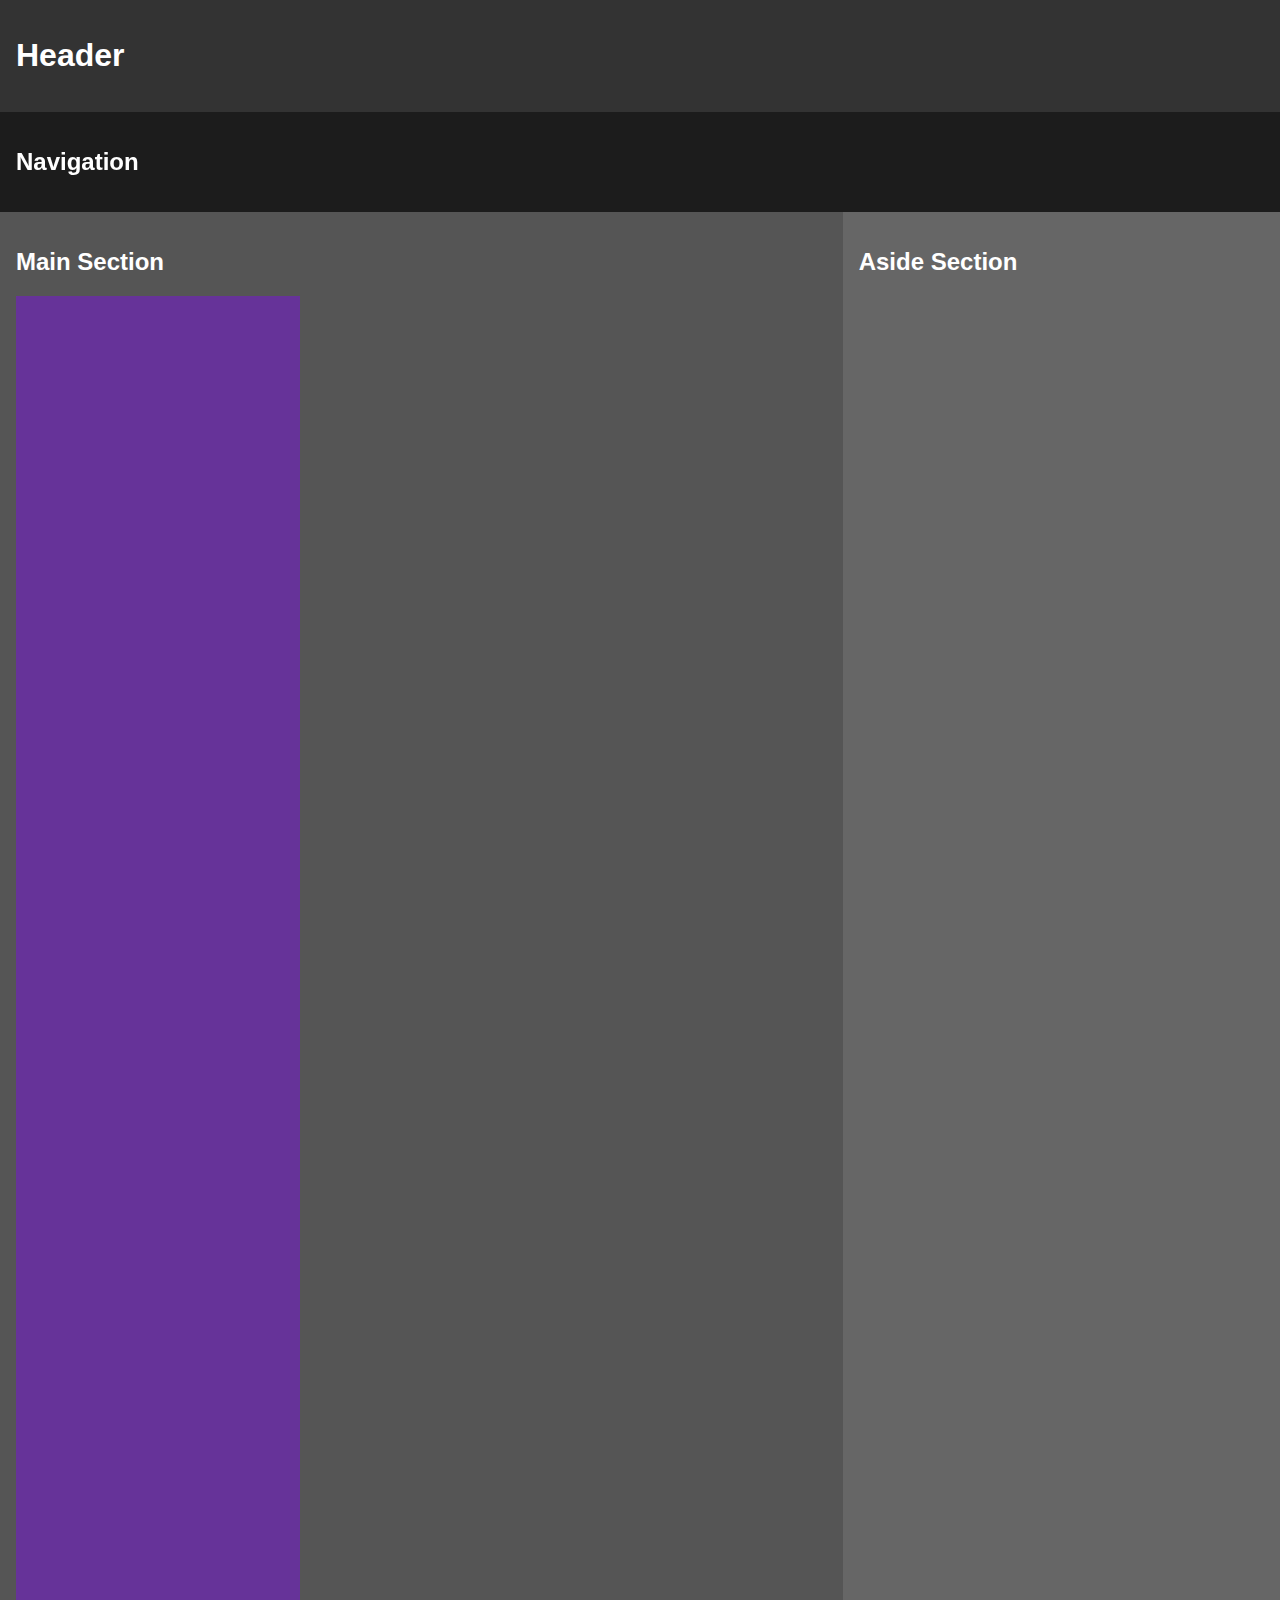
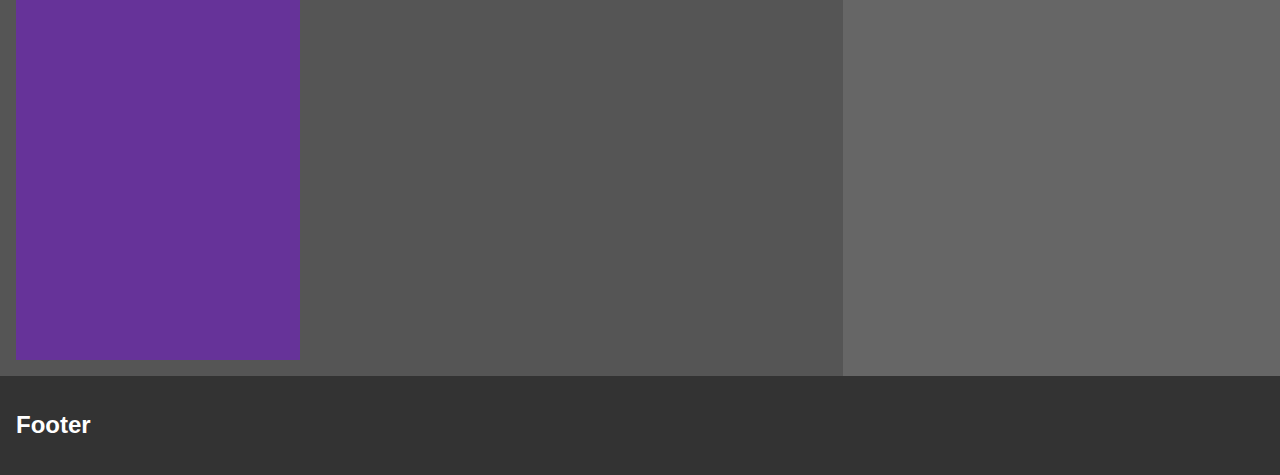
==== index.html @ c905ca51 "first commit" ====
<!DOCTYPE html>
<html lang="en">
<head>
    <meta charset="UTF-8">
    <meta name="viewport" content="width=device-width, initial-scale=1.0">
    <title>Responsive Layout</title>
    <link rel="stylesheet" href="css/style.css">
    <link
    href="https://cdn.jsdelivr.net/npm/bootstrap@5.3.2/dist/css/bootstrap.min.css"
    rel="stylesheet"
    integrity="sha384-T3c6CoIi6uLrA9TneNEoa7RxnatzjcDSCmG1MXxSR1GAsXEV/Dwwykc2MPK8M2HN"
    crossorigin="anonymous"
    />


</head>
<body>
    <div class="container">
        <header>
            <h1>Header</h1>
        </header>
        <nav>
            <h2>Navigation</h2>
        </nav>
        <div class="main-content">
            <section>
                <h2>Main Section</h2>
                <div class="conten">
                    <!-- Contenido de la sección principal -->
                </div>
            </section>
            <aside>
                <h2>Aside Section</h2>
            </aside>
        </div>
        <footer>
            <h2>Footer</h2>
        </footer>
    </div>




    <script
            src="https://cdn.jsdelivr.net/npm/@popperjs/core@2.11.8/dist/umd/popper.min.js"
            integrity="sha384-I7E8VVD/ismYTF4hNIPjVp/Zjvgyol6VFvRkX/vR+Vc4jQkC+hVqc2pM8ODewa9r"
            crossorigin="anonymous"
        ></script>

        <script
            src="https://cdn.jsdelivr.net/npm/bootstrap@5.3.2/dist/js/bootstrap.min.js"
            integrity="sha384-BBtl+eGJRgqQAUMxJ7pMwbEyER4l1g+O15P+16Ep7Q9Q+zqX6gSbd85u4mG4QzX+"
            crossorigin="anonymous"
        ></script>
</body>
</html>
---- css/style.css ----
body {
    margin: 0;
    font-family: Arial, sans-serif;
}

header,
nav,
section,
aside,
footer {
    padding: 1em;
    color: white;
}

header {
    background: #333;
}

nav {
    background: #000000e3;
    position: sticky;
    top: 0;
}

section {
    background: #555;
    flex: 2;
}

aside {
    background: #666;
    flex: 1;
}

footer {
    background: #333;
}

.container {
    display: flex;
    flex-direction: column;
    min-height: 100vh;
}

.main-content {
    display: flex;
    flex: 1;
}

.conten {
    padding: 2rem;
    background-color: rebeccapurple;
    width: 220px;
    height: 100rem;
}

@media (max-width: 768px) {
    .main-content {
        flex-direction: column;
    }

    aside {
        order: 1;
    }

    section {
        order: 2;
    }
}
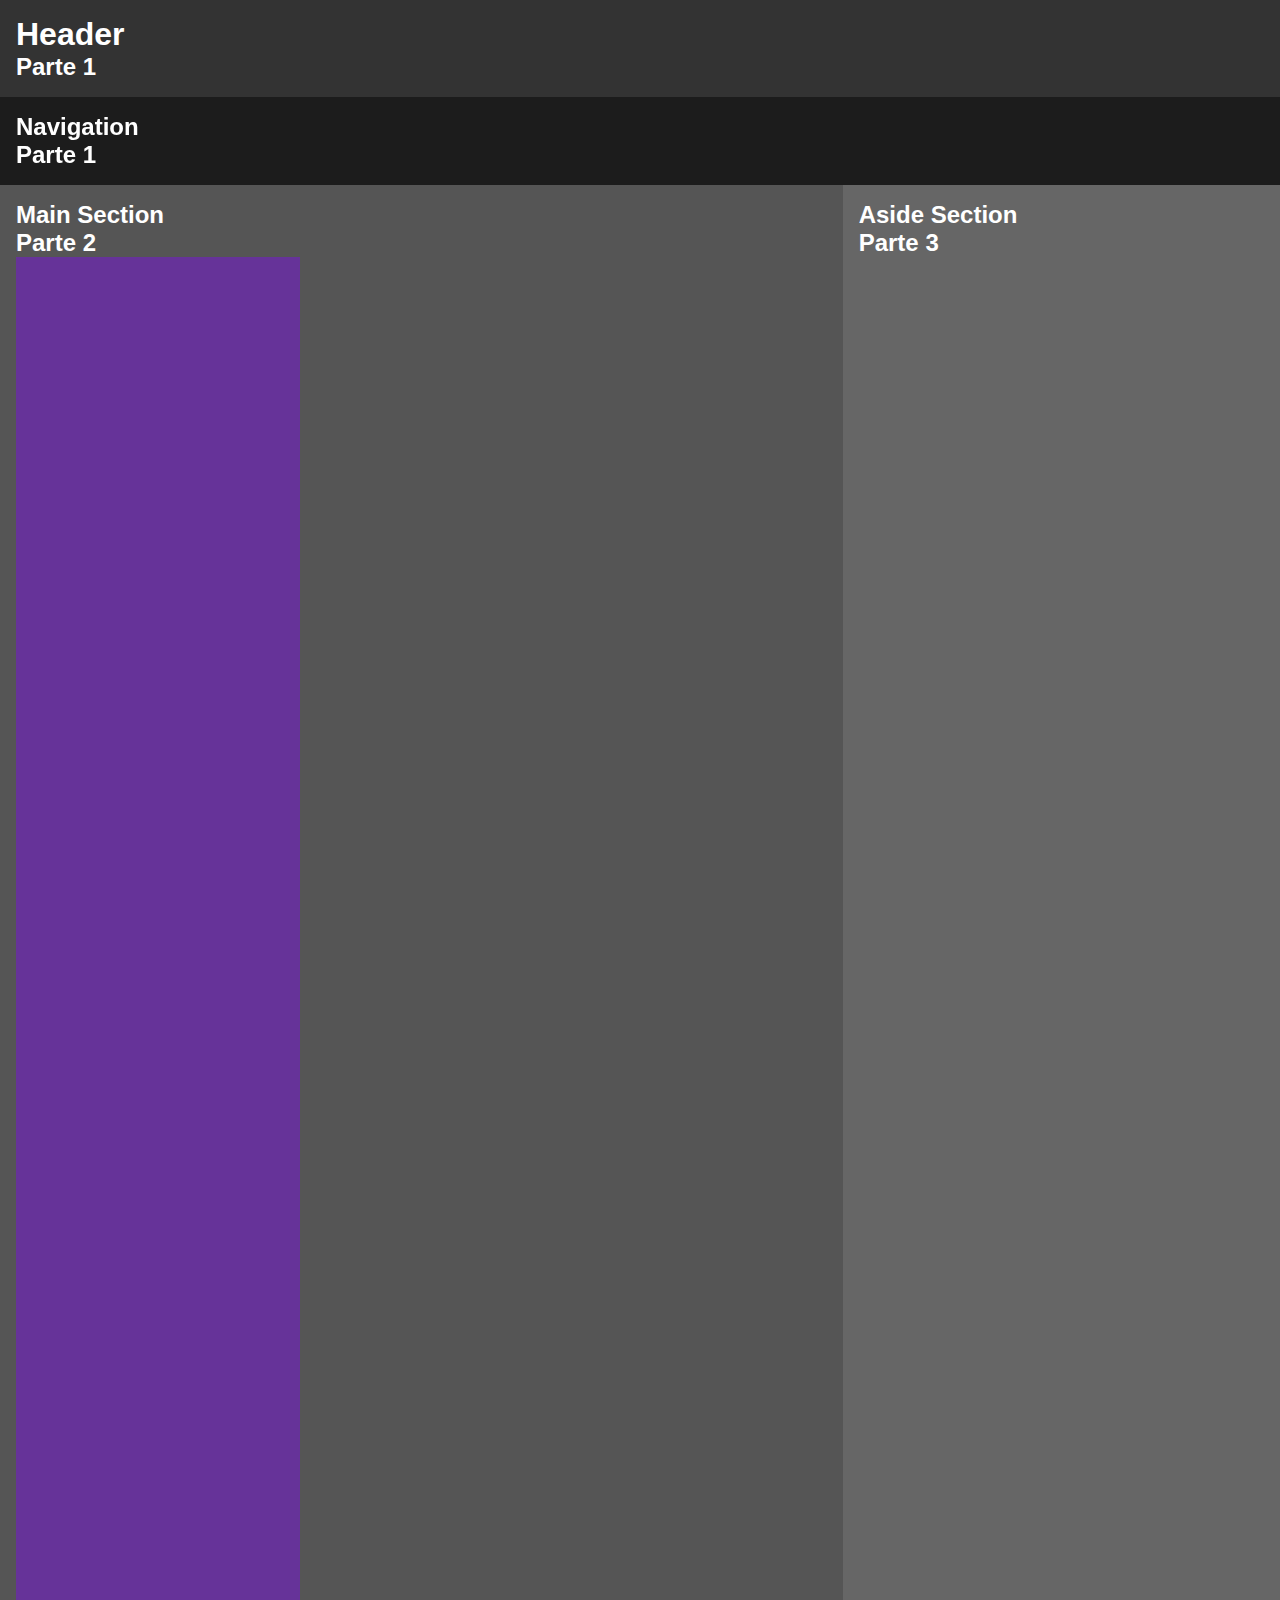
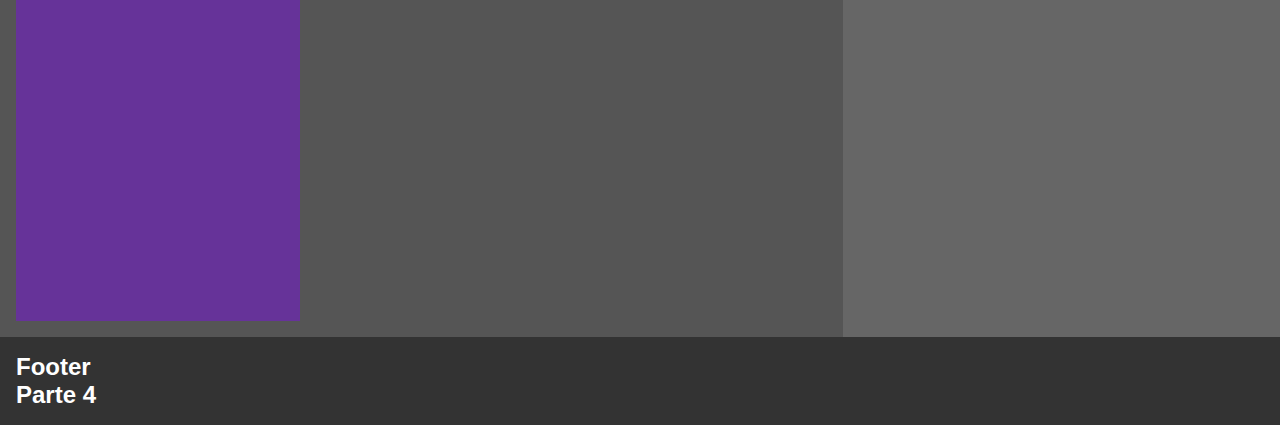
==== commit 78b6ee45: "first commit" ====
--- a/index.html
+++ b/index.html
@@ -6,35 +6,42 @@
     <title>Responsive Layout</title>
     <link rel="stylesheet" href="css/style.css">
     <link
-    href="https://cdn.jsdelivr.net/npm/bootstrap@5.3.2/dist/css/bootstrap.min.css"
-    rel="stylesheet"
-    integrity="sha384-T3c6CoIi6uLrA9TneNEoa7RxnatzjcDSCmG1MXxSR1GAsXEV/Dwwykc2MPK8M2HN"
-    crossorigin="anonymous"
-    />
+            href="https://cdn.jsdelivr.net/npm/bootstrap@5.3.2/dist/css/bootstrap.min.css"
+            rel="stylesheet"
+            integrity="sha384-T3c6CoIi6uLrA9TneNEoa7RxnatzjcDSCmG1MXxSR1GAsXEV/Dwwykc2MPK8M2HN"
+            crossorigin="anonymous"
+        />
+
+    
 
 
 </head>
 <body>
-    <div class="container">
+    <div class="viewport">
         <header>
             <h1>Header</h1>
+            <h2>Parte 1</h2>
         </header>
         <nav>
-            <h2>Navigation</h2>
+            <h2>Navigation </h2>
+            <h2>Parte 1</h2>
         </nav>
         <div class="main-content">
             <section>
                 <h2>Main Section</h2>
+                <h2>Parte 2</h2>
                 <div class="conten">
                     <!-- Contenido de la sección principal -->
                 </div>
             </section>
             <aside>
-                <h2>Aside Section</h2>
+                <h2>Aside Section </h2>
+                <h2>Parte 3</h2>
             </aside>
         </div>
         <footer>
             <h2>Footer</h2>
+            <h2>Parte 4</h2>
         </footer>
     </div>
 
@@ -59,4 +66,3 @@
 
 
 
-
--- a/css/style.css
+++ b/css/style.css
@@ -1,3 +1,9 @@
+*{
+    padding: 0;
+    margin: 0;
+}
+
+
 body {
     margin: 0;
     font-family: Arial, sans-serif;
@@ -36,7 +42,7 @@
     background: #333;
 }
 
-.container {
+.viewport {
     display: flex;
     flex-direction: column;
     min-height: 100vh;
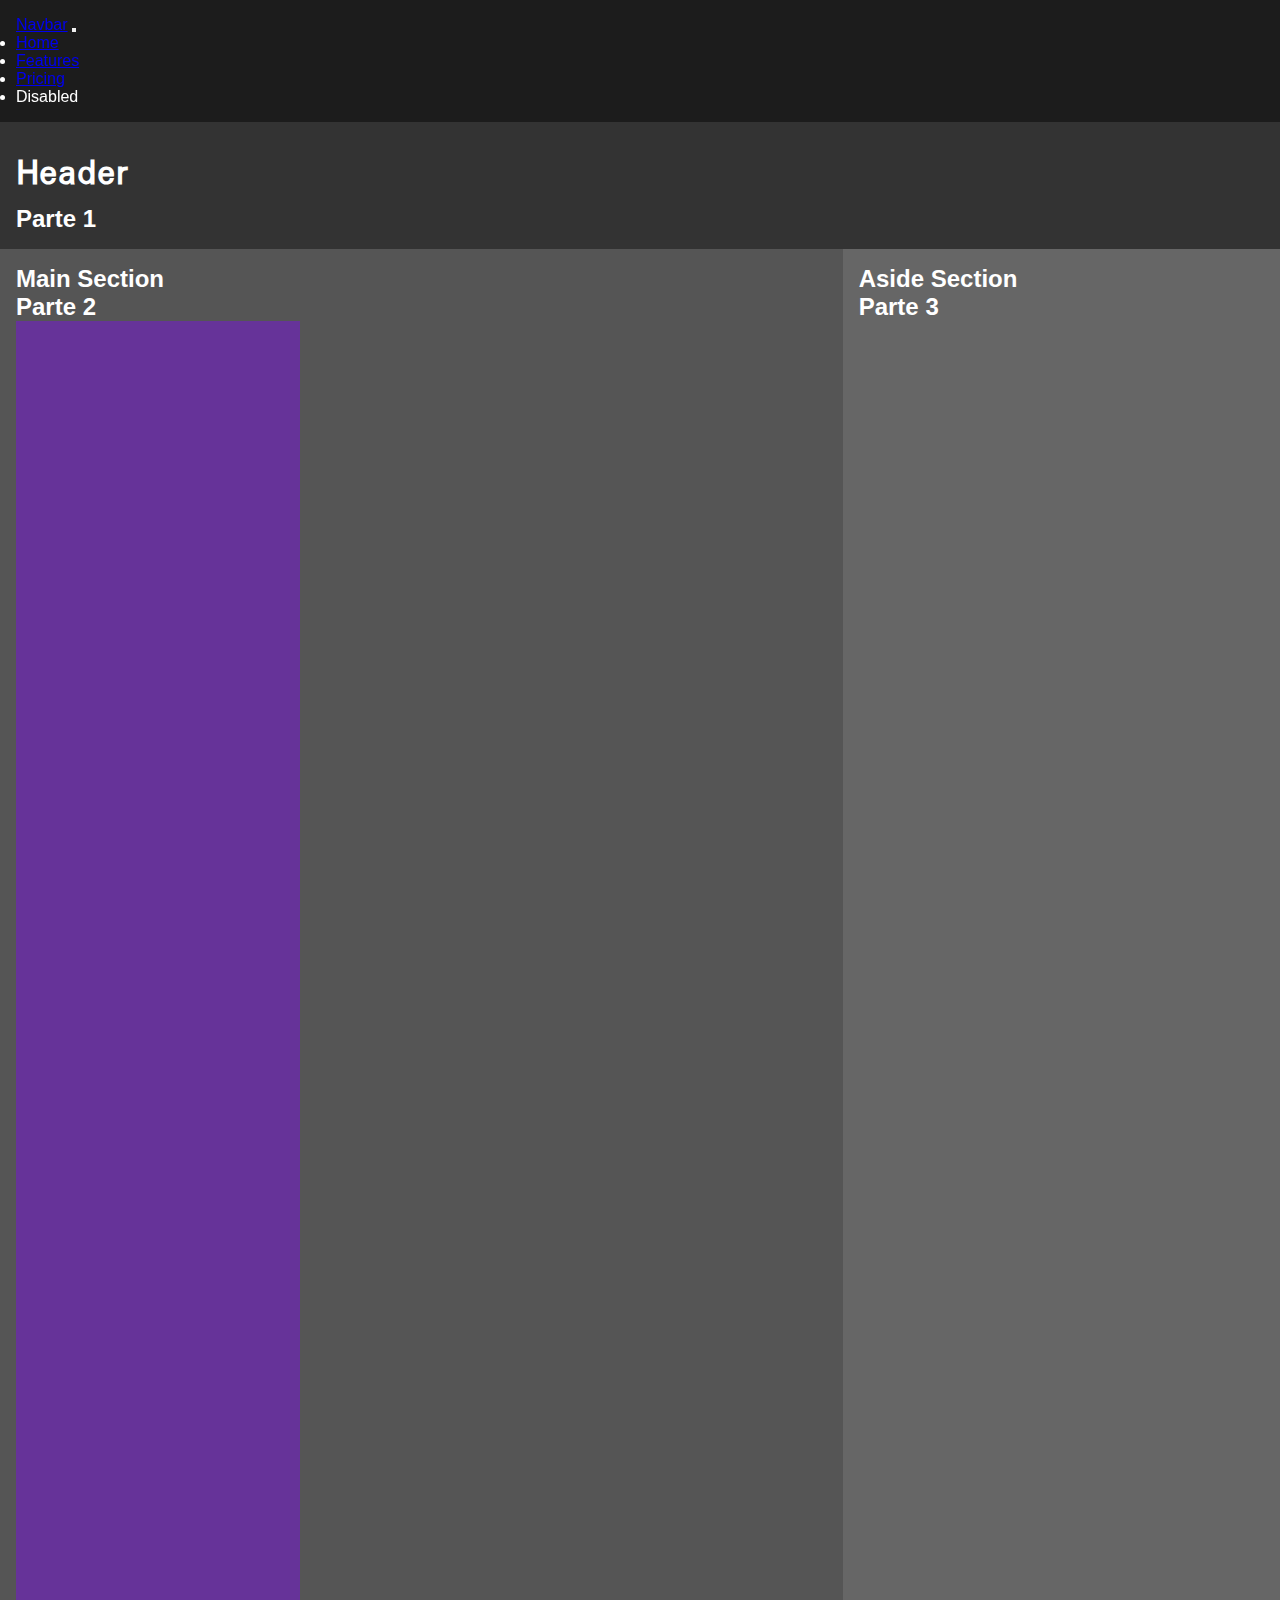
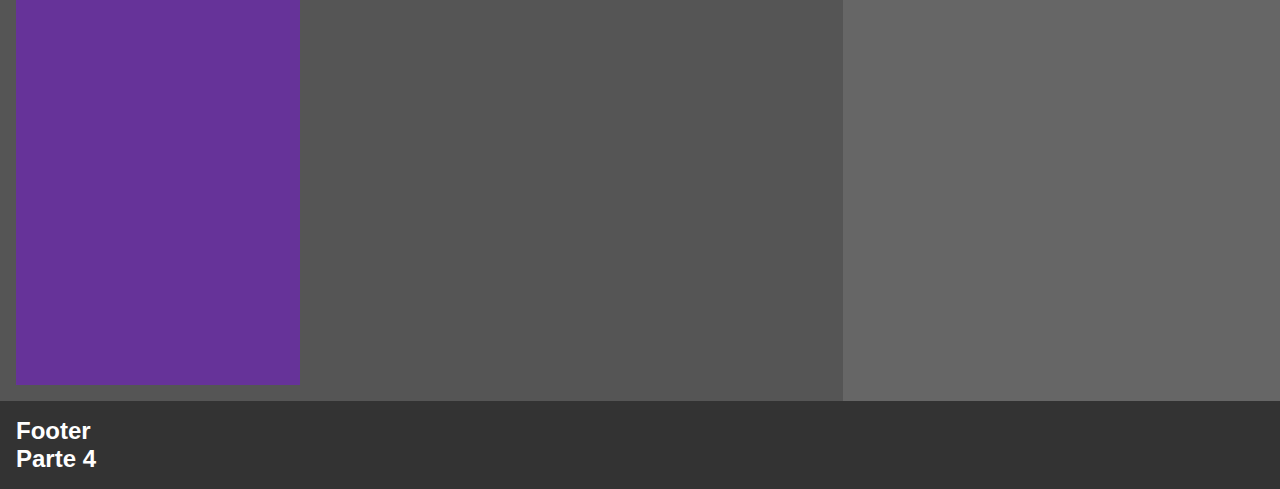
==== commit a4e9ade7: "colores" ====
--- a/index.html
+++ b/index.html
@@ -1,31 +1,54 @@
 <!DOCTYPE html>
 <html lang="en">
+
 <head>
     <meta charset="UTF-8">
     <meta name="viewport" content="width=device-width, initial-scale=1.0">
     <title>Responsive Layout</title>
     <link rel="stylesheet" href="css/style.css">
-    <link
-            href="https://cdn.jsdelivr.net/npm/bootstrap@5.3.2/dist/css/bootstrap.min.css"
-            rel="stylesheet"
-            integrity="sha384-T3c6CoIi6uLrA9TneNEoa7RxnatzjcDSCmG1MXxSR1GAsXEV/Dwwykc2MPK8M2HN"
-            crossorigin="anonymous"
-        />
+    <link href="https://cdn.jsdelivr.net/npm/bootstrap@5.3.2/dist/css/bootstrap.min.css" rel="stylesheet"
+        integrity="sha384-T3c6CoIi6uLrA9TneNEoa7RxnatzjcDSCmG1MXxSR1GAsXEV/Dwwykc2MPK8M2HN" crossorigin="anonymous" />
 
-    
+    <link rel="preconnect" href="https://fonts.googleapis.com">
+    <link rel="preconnect" href="https://fonts.gstatic.com" crossorigin>
+    <link href="https://fonts.googleapis.com/css2?family=Mingzat&display=swap" rel="stylesheet">
+
+
 
 
 </head>
+
 <body>
     <div class="viewport">
+        <nav class="navbar navbar-expand-lg bg-body-tertiary">
+            <div class="container-fluid">
+                <a class="navbar-brand" href="#">Navbar</a>
+                <button class="navbar-toggler" type="button" data-bs-toggle="collapse" data-bs-target="#navbarNav"
+                    aria-controls="navbarNav" aria-expanded="false" aria-label="Toggle navigation">
+                    <span class="navbar-toggler-icon"></span>
+                </button>
+                <div class="collapse navbar-collapse justify-content-end" id="navbarNav">
+                    <ul class="navbar-nav ">
+                        <li class="nav-item ">
+                            <a class="nav-link active" aria-current="page" href="#">Home</a>
+                        </li>
+                        <li class="nav-item">
+                            <a class="nav-link" href="#">Features</a>
+                        </li>
+                        <li class="nav-item">
+                            <a class="nav-link" href="#">Pricing</a>
+                        </li>
+                        <li class="nav-item">
+                            <a class="nav-link disabled" aria-disabled="true">Disabled</a>
+                        </li>
+                    </ul>
+                </div>
+            </div>
+        </nav>
         <header>
             <h1>Header</h1>
             <h2>Parte 1</h2>
         </header>
-        <nav>
-            <h2>Navigation </h2>
-            <h2>Parte 1</h2>
-        </nav>
         <div class="main-content">
             <section>
                 <h2>Main Section</h2>
@@ -48,21 +71,13 @@
 
 
 
-    <script
-            src="https://cdn.jsdelivr.net/npm/@popperjs/core@2.11.8/dist/umd/popper.min.js"
-            integrity="sha384-I7E8VVD/ismYTF4hNIPjVp/Zjvgyol6VFvRkX/vR+Vc4jQkC+hVqc2pM8ODewa9r"
-            crossorigin="anonymous"
-        ></script>
+    <script src="https://cdn.jsdelivr.net/npm/@popperjs/core@2.11.8/dist/umd/popper.min.js"
+        integrity="sha384-I7E8VVD/ismYTF4hNIPjVp/Zjvgyol6VFvRkX/vR+Vc4jQkC+hVqc2pM8ODewa9r"
+        crossorigin="anonymous"></script>
 
-        <script
-            src="https://cdn.jsdelivr.net/npm/bootstrap@5.3.2/dist/js/bootstrap.min.js"
-            integrity="sha384-BBtl+eGJRgqQAUMxJ7pMwbEyER4l1g+O15P+16Ep7Q9Q+zqX6gSbd85u4mG4QzX+"
-            crossorigin="anonymous"
-        ></script>
+    <script src="https://cdn.jsdelivr.net/npm/bootstrap@5.3.2/dist/js/bootstrap.min.js"
+        integrity="sha384-BBtl+eGJRgqQAUMxJ7pMwbEyER4l1g+O15P+16Ep7Q9Q+zqX6gSbd85u4mG4QzX+"
+        crossorigin="anonymous"></script>
 </body>
-</html>
 
-
-
-
-
+</html>--- a/css/style.css
+++ b/css/style.css
@@ -1,12 +1,33 @@
+/* tamaños (esto es para @media )*/
+/* 480=telefono(opcional)
+768=tablet(obligatorio)
+1400=pc(este no, por que es el que estamos usando)
+*/
+
+
+
 *{
     padding: 0;
     margin: 0;
 }
 
+.mingzat-regular {
+    font-family: "Mingzat", sans-serif;
+    font-weight: 400;
+    font-style: normal;
+}  
+
+:root {
+    --celeste-claro: #77E4C7;
+    --azul:#36C2CF ;
+    --azul2:#478CCF;
+    --azuloscuro:#4635C1;
+}
+
 
 body {
     margin: 0;
-    font-family: Arial, sans-serif;
+    font-family:Arial, Helvetica, sans-serif ;
 }
 
 header,
@@ -72,4 +93,8 @@
     section {
         order: 2;
     }
+}
+
+h1{
+    font-family: 'Mingzat';
 }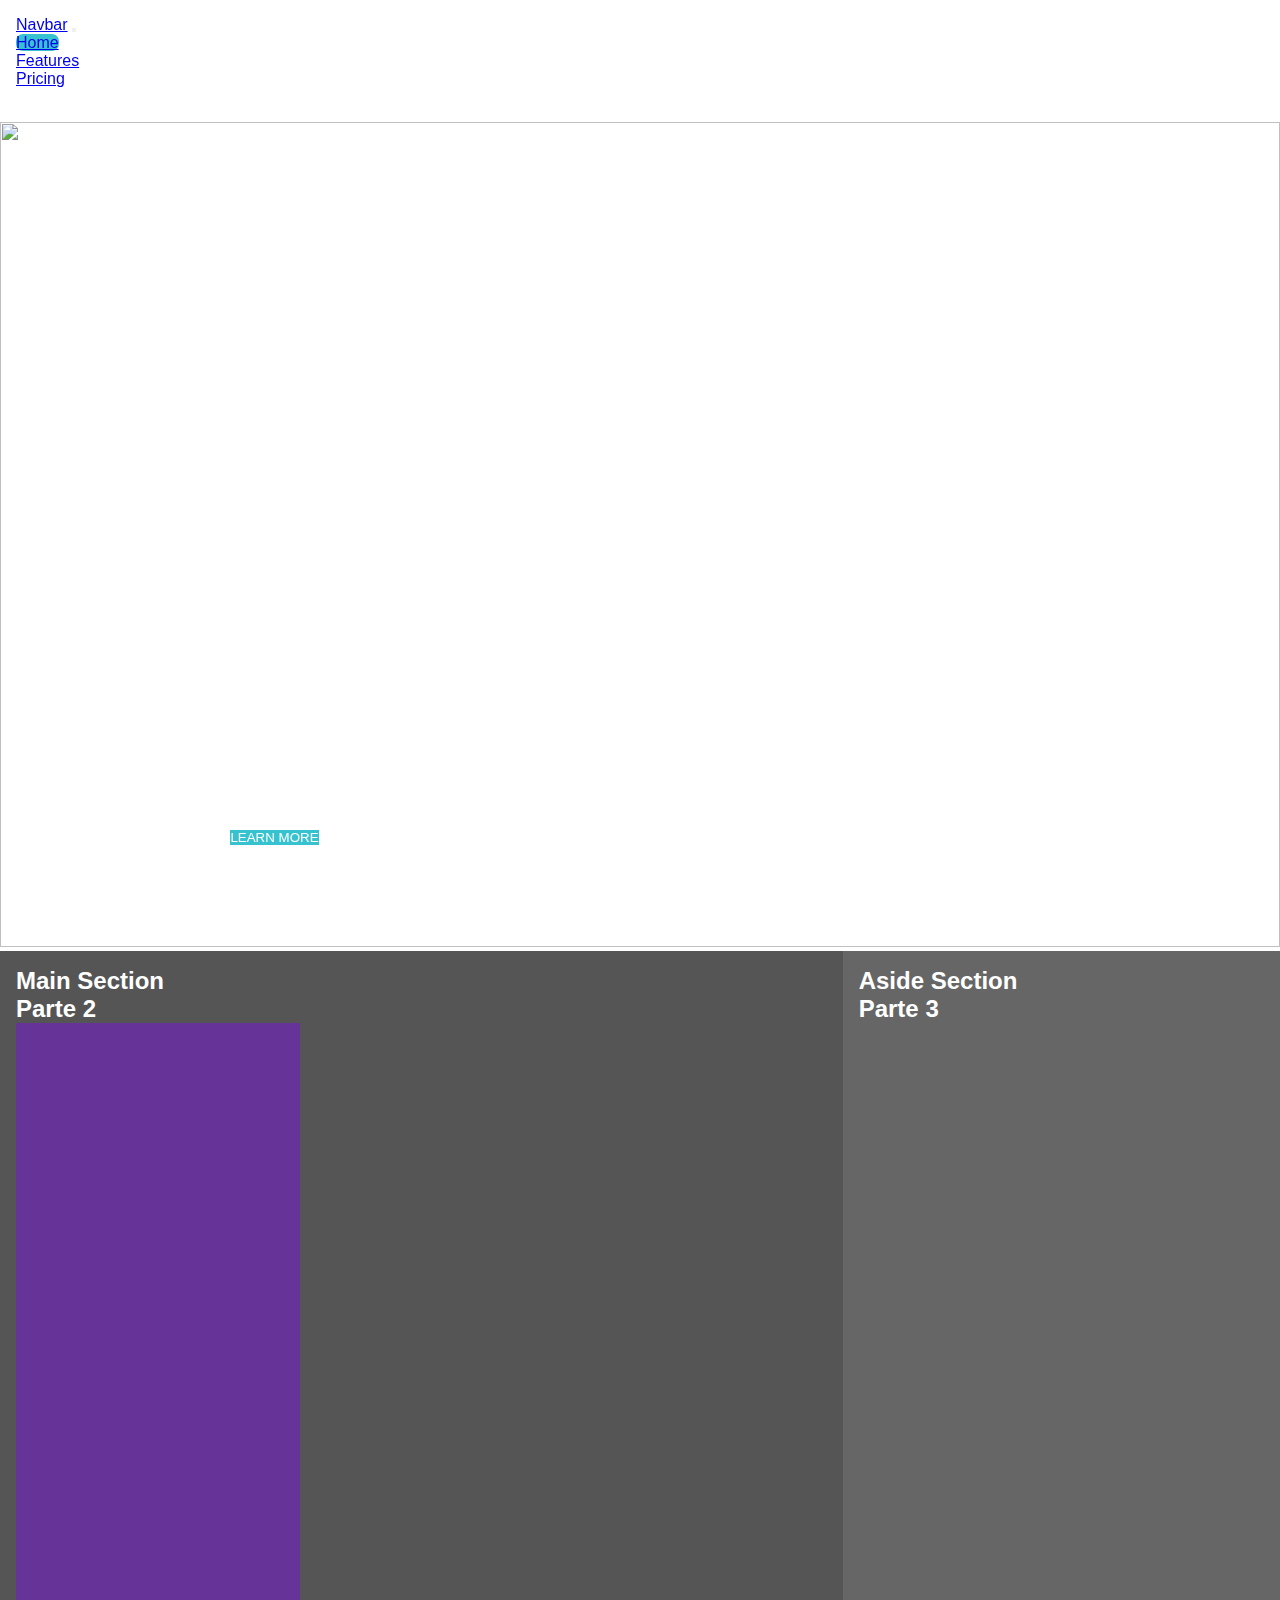
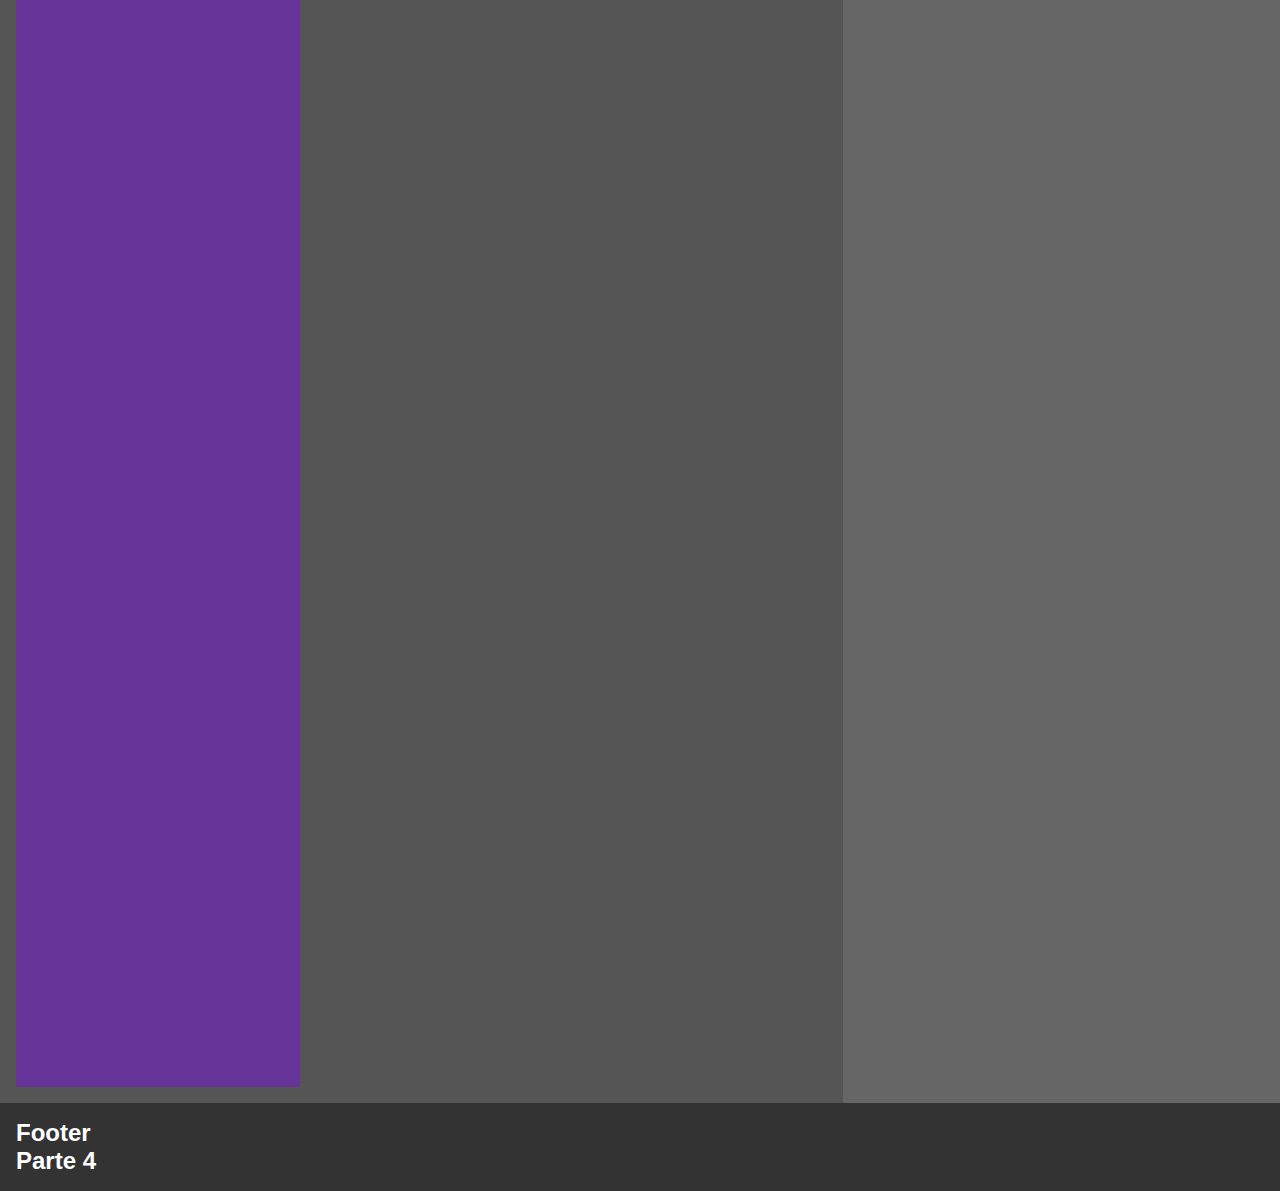
==== commit dad60bbe: "Header" ====
--- a/index.html
+++ b/index.html
@@ -20,35 +20,48 @@
 
 <body>
     <div class="viewport">
-        <nav class="navbar navbar-expand-lg bg-body-tertiary">
-            <div class="container-fluid">
+        <nav class="navbar navbar-expand-lg bg-body-tertiary sticky-bottom">
+            <div class="container-fluid mx-lg-5 px-xxl-5">
                 <a class="navbar-brand" href="#">Navbar</a>
                 <button class="navbar-toggler" type="button" data-bs-toggle="collapse" data-bs-target="#navbarNav"
                     aria-controls="navbarNav" aria-expanded="false" aria-label="Toggle navigation">
                     <span class="navbar-toggler-icon"></span>
                 </button>
-                <div class="collapse navbar-collapse justify-content-end" id="navbarNav">
-                    <ul class="navbar-nav ">
-                        <li class="nav-item ">
-                            <a class="nav-link active" aria-current="page" href="#">Home</a>
+                <div class="collapse navbar-collapse justify-content-end fs-5" id="navbarNav">
+                    <ul class="navbar-nav mx-lg-5 px-lg-5">
+                        <li class="nav-item  mx-lg-5 ">
+                            <a class="nav-link active text-light " aria-current="page" href="#">Home</a>
                         </li>
-                        <li class="nav-item">
+                        <li class="nav-item mx-lg-5">
                             <a class="nav-link" href="#">Features</a>
                         </li>
-                        <li class="nav-item">
+                        <li class="nav-item mx-lg-5">
                             <a class="nav-link" href="#">Pricing</a>
                         </li>
-                        <li class="nav-item">
-                            <a class="nav-link disabled" aria-disabled="true">Disabled</a>
+                        <li class="nav-item mx-lg-5">
+                            <a class="nav-link " aria-disabled="true">Disabled</a>
                         </li>
                     </ul>
                 </div>
             </div>
         </nav>
         <header>
-            <h1>Header</h1>
-            <h2>Parte 1</h2>
+            <div class="temas">
+                <h1 class="fw-semibold tema-title">
+                Building <br>
+                Better <br>
+                Leaders</h1>
+                <p class="fw-light fs-4">Lorem ipsum dolor <b class="fw-medium">sit amet</b>  consectetur adipisicing <br> 
+                    elit. Sapiente ipsa <b class="fw-medium">architecto</b> atque aliquid enim culpa <br>
+                    <b class="fw-medium">sedullam</b> sunt atque aliquid enim culpa sed ullam.</p>
+                    <button type="button" class="boton fs-5 p-3 fw-medium">LEARN MORE</button>
+            </div>
+            <img src="https://media.istockphoto.com/id/1352603244/es/foto/foto-de-un-empresario-irreconocible-trabajando-en-su-port%C3%A1til-en-la-oficina.jpg?s=612x612&w=0&k=20&c=C-Kr4y9IY7VdAAjT5Bh35Qg3SxRnNCDyfL3ydfnPz50="
+            class="img-header" alt="">
         </header>
+
+
+
         <div class="main-content">
             <section>
                 <h2>Main Section</h2>
--- a/css/style.css
+++ b/css/style.css
@@ -11,10 +11,10 @@
     margin: 0;
 }
 
+
+/*Fuente para los h1 h2 y h3*/
 .mingzat-regular {
     font-family: "Mingzat", sans-serif;
-    font-weight: 400;
-    font-style: normal;
 }  
 
 :root {
@@ -40,14 +40,17 @@
 }
 
 header {
-    background: #333;
+    padding: 0;
 }
 
+
 nav {
-    background: #000000e3;
+
     position: sticky;
     top: 0;
 }
+
+
 
 section {
     background: #555;
@@ -95,6 +98,47 @@
     }
 }
 
+/*Header y navbar*/
+
 h1{
     font-family: 'Mingzat';
-}+}
+
+
+li .active{
+    background-color: var(--azul);
+    border-radius: 7px;
+}
+
+
+
+
+.temas{
+    position: absolute;
+    left: 18%;
+    top: 30%;
+}
+
+.tema-title{
+    font-size: 80px;
+}
+
+.img-header{
+    width: 100%;
+    height: 825px;
+}
+.boton{
+    background-color: var(--azul);
+    border: none;
+    color: white;
+}
+
+/* fin de Header y navbar*/
+
+/*Borren los colores de fondo 
+(solo estan ahi para diferenciar el area)
+*/
+
+
+
+
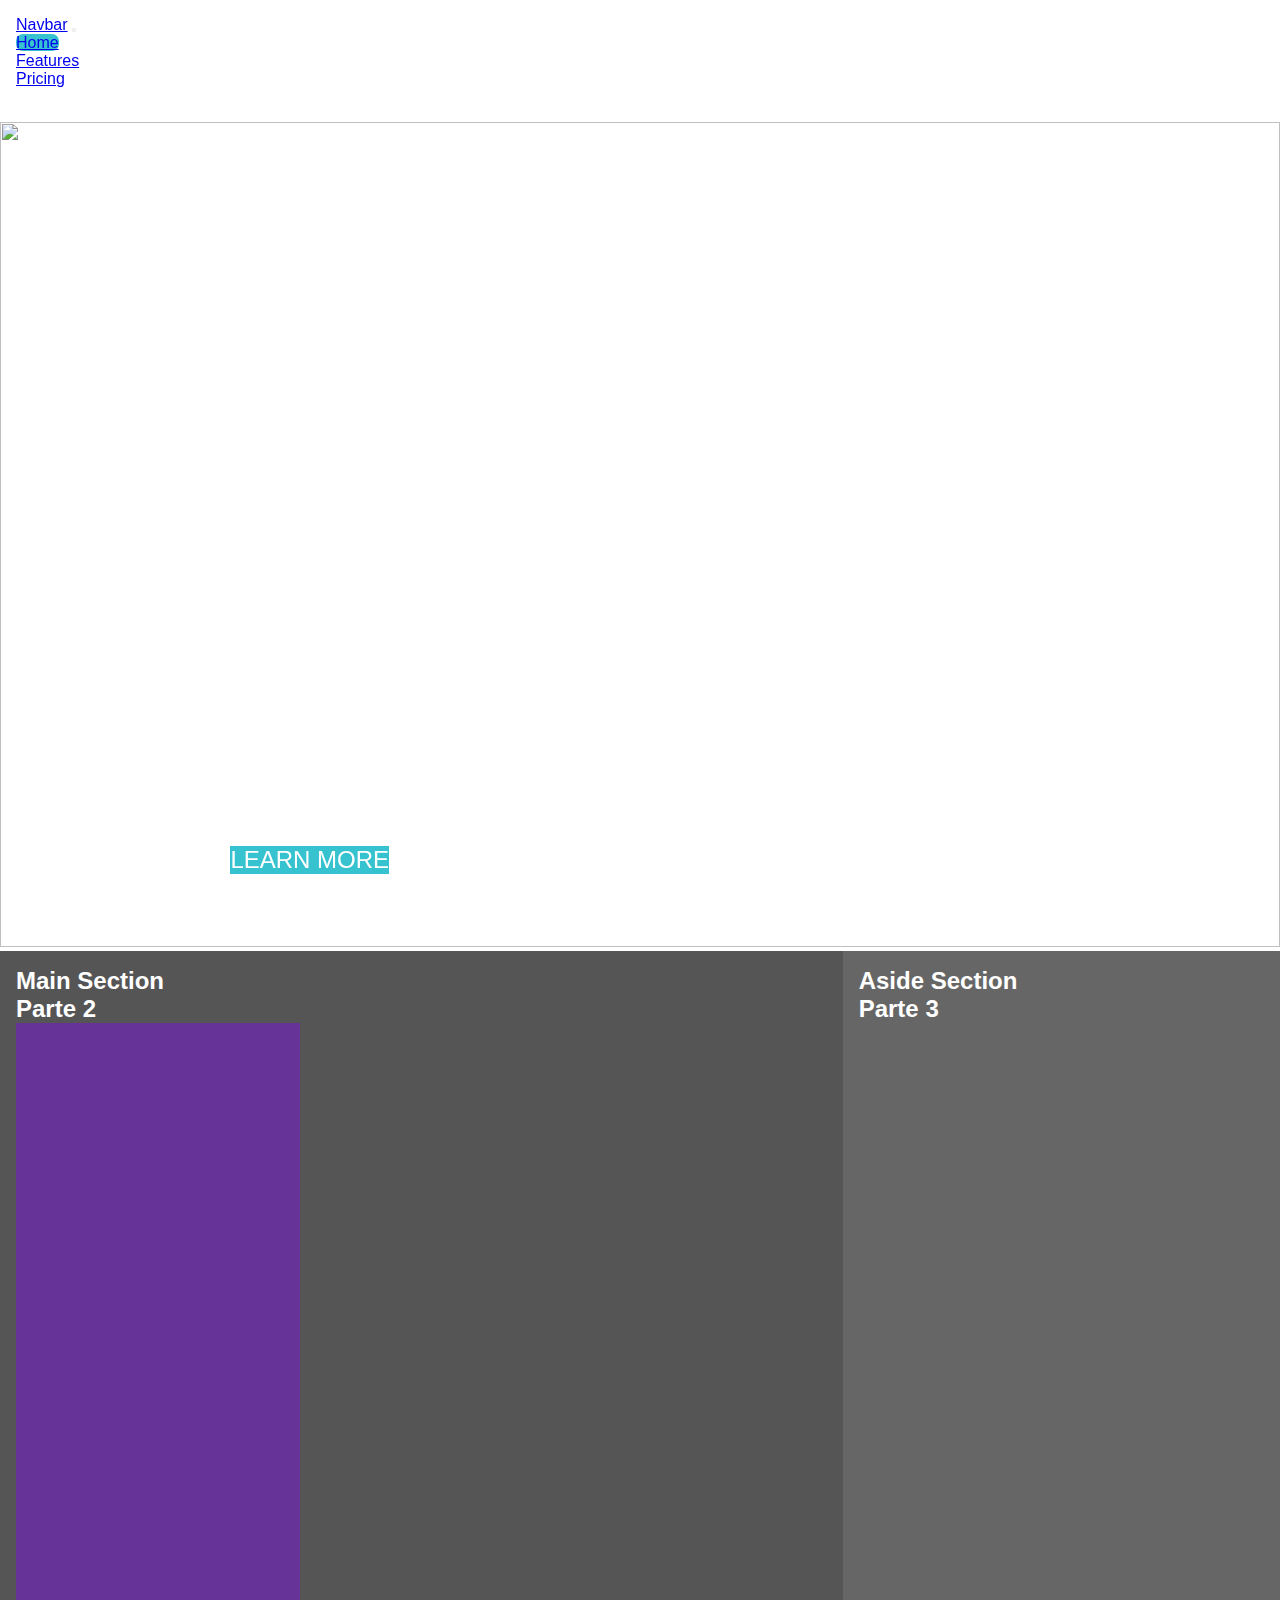
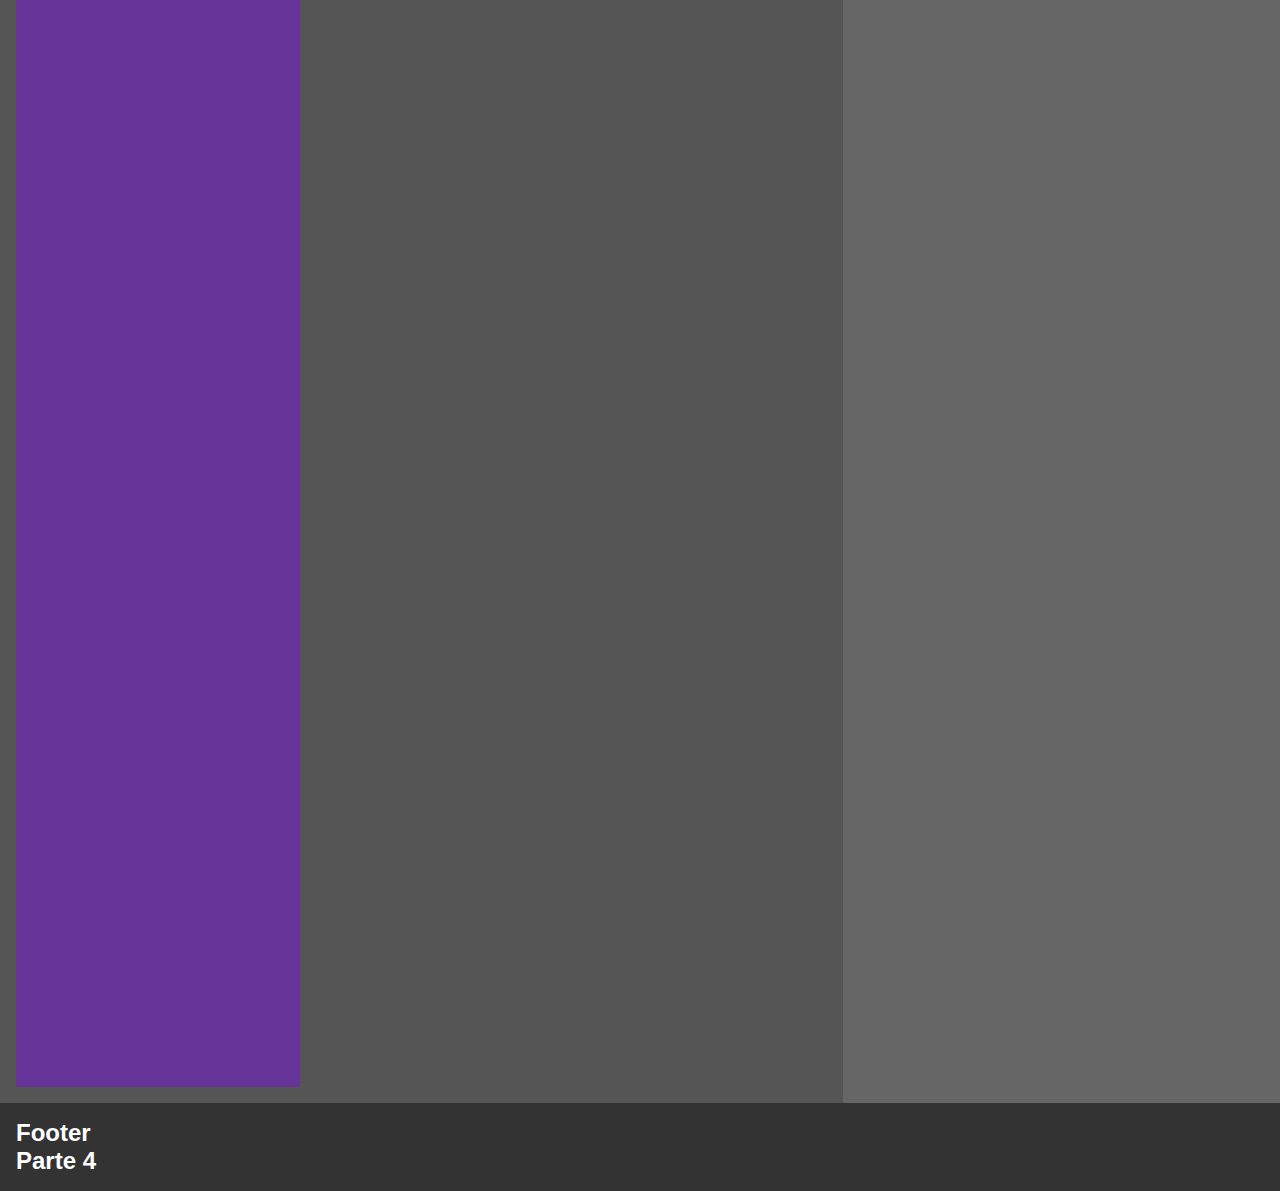
==== commit c9be3890: "Header responsive" ====
--- a/index.html
+++ b/index.html
@@ -51,10 +51,10 @@
                 Building <br>
                 Better <br>
                 Leaders</h1>
-                <p class="fw-light fs-4">Lorem ipsum dolor <b class="fw-medium">sit amet</b>  consectetur adipisicing <br> 
+                <p class="fw-light parrafo">Lorem ipsum dolor <b class="fw-medium">sit amet</b>  consectetur adipisicing <br> 
                     elit. Sapiente ipsa <b class="fw-medium">architecto</b> atque aliquid enim culpa <br>
                     <b class="fw-medium">sedullam</b> sunt atque aliquid enim culpa sed ullam.</p>
-                    <button type="button" class="boton fs-5 p-3 fw-medium">LEARN MORE</button>
+                    <button type="button" class="boton  p-3 fw-medium">LEARN MORE</button>
             </div>
             <img src="https://media.istockphoto.com/id/1352603244/es/foto/foto-de-un-empresario-irreconocible-trabajando-en-su-port%C3%A1til-en-la-oficina.jpg?s=612x612&w=0&k=20&c=C-Kr4y9IY7VdAAjT5Bh35Qg3SxRnNCDyfL3ydfnPz50="
             class="img-header" alt="">
--- a/css/style.css
+++ b/css/style.css
@@ -130,8 +130,71 @@
 .boton{
     background-color: var(--azul);
     border: none;
+    font-size: 24px;
     color: white;
 }
+
+.parrafo{
+    font-size: 21px;
+}
+
+
+
+@media (max-width: 768px) {
+    .img-header{
+        width: 100%;
+        height: auto;
+    }
+
+    .temas{
+        position: absolute;
+        left: 18%;
+        top: 10%;
+    }
+    .parrafo{
+        font-size: 18px;
+    }
+    
+    .tema-title{
+        font-size: 50px;
+    }
+
+    .boton{
+        background-color: var(--azul);
+        border: none;
+        color: white;
+        font-size: 18px;
+    }
+}
+
+@media (max-width: 425px) {
+    .img-header{
+        width: 100%;
+        height: auto;
+    }
+
+    .temas{
+        position: absolute;
+        left: 18%;
+        top: 10%;
+    }
+    .parrafo{
+        font-size:0 ;
+    }
+    
+    .tema-title{
+        font-size: 30px;
+    }
+
+    .boton{
+        background-color: var(--azul);
+        border: none;
+        color: white;
+        font-size: 14px;
+    }
+}
+
+
 
 /* fin de Header y navbar*/
 
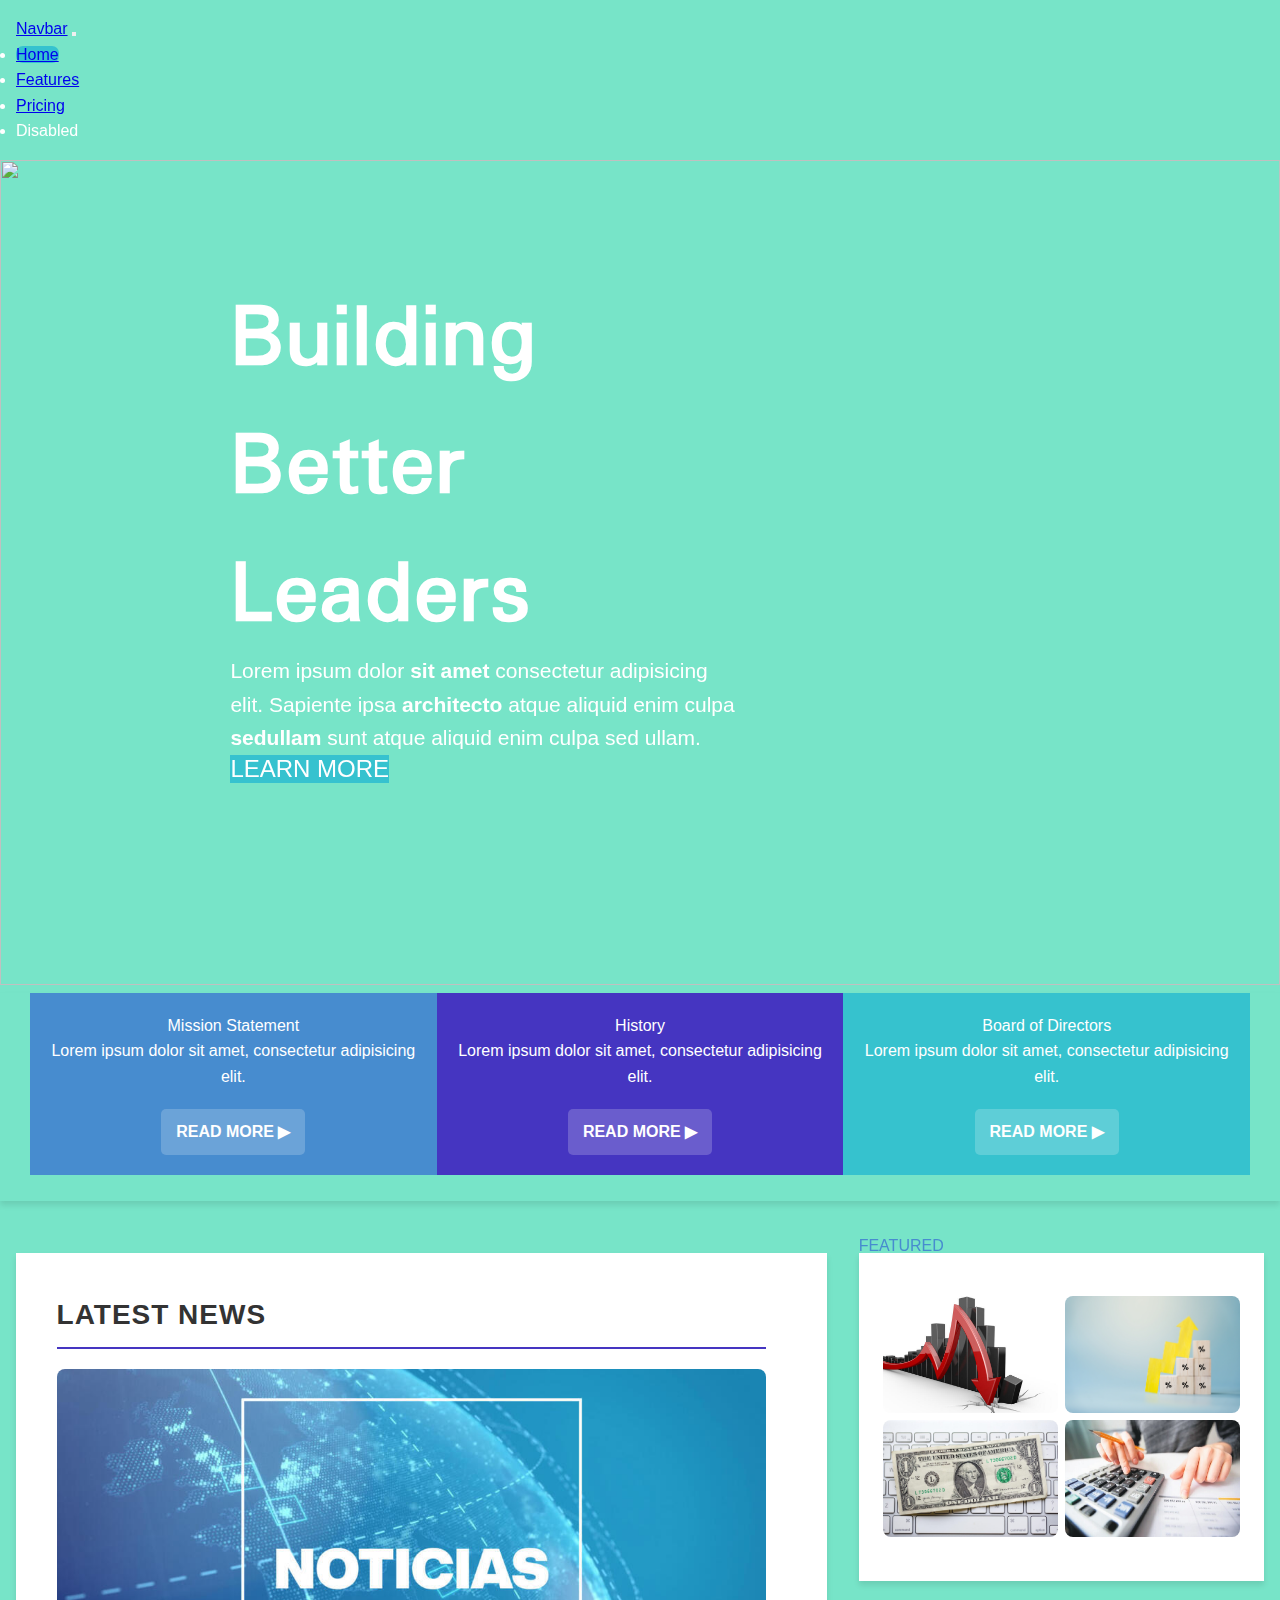
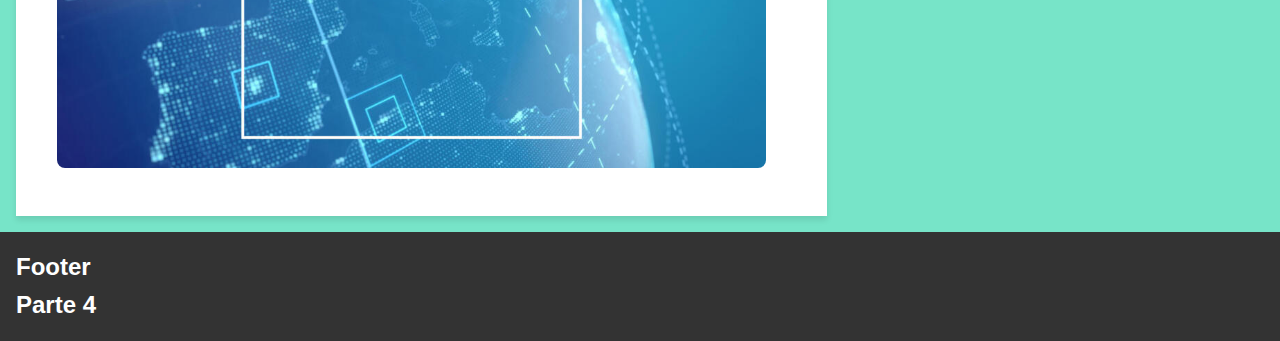
==== commit 953f448a: "Add files via upload" ====
--- a/index.html
+++ b/index.html
@@ -1,96 +1,130 @@
-<!DOCTYPE html>
-<html lang="en">
-
-<head>
-    <meta charset="UTF-8">
-    <meta name="viewport" content="width=device-width, initial-scale=1.0">
-    <title>Responsive Layout</title>
-    <link rel="stylesheet" href="css/style.css">
-    <link href="https://cdn.jsdelivr.net/npm/bootstrap@5.3.2/dist/css/bootstrap.min.css" rel="stylesheet"
-        integrity="sha384-T3c6CoIi6uLrA9TneNEoa7RxnatzjcDSCmG1MXxSR1GAsXEV/Dwwykc2MPK8M2HN" crossorigin="anonymous" />
-
-    <link rel="preconnect" href="https://fonts.googleapis.com">
-    <link rel="preconnect" href="https://fonts.gstatic.com" crossorigin>
-    <link href="https://fonts.googleapis.com/css2?family=Mingzat&display=swap" rel="stylesheet">
-
-
-
-
-</head>
-
-<body>
-    <div class="viewport">
-        <nav class="navbar navbar-expand-lg bg-body-tertiary sticky-bottom">
-            <div class="container-fluid mx-lg-5 px-xxl-5">
-                <a class="navbar-brand" href="#">Navbar</a>
-                <button class="navbar-toggler" type="button" data-bs-toggle="collapse" data-bs-target="#navbarNav"
-                    aria-controls="navbarNav" aria-expanded="false" aria-label="Toggle navigation">
-                    <span class="navbar-toggler-icon"></span>
-                </button>
-                <div class="collapse navbar-collapse justify-content-end fs-5" id="navbarNav">
-                    <ul class="navbar-nav mx-lg-5 px-lg-5">
-                        <li class="nav-item  mx-lg-5 ">
-                            <a class="nav-link active text-light " aria-current="page" href="#">Home</a>
-                        </li>
-                        <li class="nav-item mx-lg-5">
-                            <a class="nav-link" href="#">Features</a>
-                        </li>
-                        <li class="nav-item mx-lg-5">
-                            <a class="nav-link" href="#">Pricing</a>
-                        </li>
-                        <li class="nav-item mx-lg-5">
-                            <a class="nav-link " aria-disabled="true">Disabled</a>
-                        </li>
-                    </ul>
-                </div>
-            </div>
-        </nav>
-        <header>
-            <div class="temas">
-                <h1 class="fw-semibold tema-title">
-                Building <br>
-                Better <br>
-                Leaders</h1>
-                <p class="fw-light parrafo">Lorem ipsum dolor <b class="fw-medium">sit amet</b>  consectetur adipisicing <br> 
-                    elit. Sapiente ipsa <b class="fw-medium">architecto</b> atque aliquid enim culpa <br>
-                    <b class="fw-medium">sedullam</b> sunt atque aliquid enim culpa sed ullam.</p>
-                    <button type="button" class="boton  p-3 fw-medium">LEARN MORE</button>
-            </div>
-            <img src="https://media.istockphoto.com/id/1352603244/es/foto/foto-de-un-empresario-irreconocible-trabajando-en-su-port%C3%A1til-en-la-oficina.jpg?s=612x612&w=0&k=20&c=C-Kr4y9IY7VdAAjT5Bh35Qg3SxRnNCDyfL3ydfnPz50="
-            class="img-header" alt="">
-        </header>
-
-
-
-        <div class="main-content">
-            <section>
-                <h2>Main Section</h2>
-                <h2>Parte 2</h2>
-                <div class="conten">
-                    <!-- Contenido de la sección principal -->
-                </div>
-            </section>
-            <aside>
-                <h2>Aside Section </h2>
-                <h2>Parte 3</h2>
-            </aside>
-        </div>
-        <footer>
-            <h2>Footer</h2>
-            <h2>Parte 4</h2>
-        </footer>
-    </div>
-
-
-
-
-    <script src="https://cdn.jsdelivr.net/npm/@popperjs/core@2.11.8/dist/umd/popper.min.js"
-        integrity="sha384-I7E8VVD/ismYTF4hNIPjVp/Zjvgyol6VFvRkX/vR+Vc4jQkC+hVqc2pM8ODewa9r"
-        crossorigin="anonymous"></script>
-
-    <script src="https://cdn.jsdelivr.net/npm/bootstrap@5.3.2/dist/js/bootstrap.min.js"
-        integrity="sha384-BBtl+eGJRgqQAUMxJ7pMwbEyER4l1g+O15P+16Ep7Q9Q+zqX6gSbd85u4mG4QzX+"
-        crossorigin="anonymous"></script>
-</body>
-
+<!DOCTYPE html>
+<html lang="en">
+
+<head>
+    <meta charset="UTF-8">
+    <meta name="viewport" content="width=device-width, initial-scale=1.0">
+    <title>Responsive Layout</title>
+    <link rel="stylesheet" href="css/style.css">
+    <link rel="stylesheet" href="css/stylep2.css">
+    <link href="https://cdn.jsdelivr.net/npm/bootstrap@5.3.2/dist/css/bootstrap.min.css" rel="stylesheet"
+        integrity="sha384-T3c6CoIi6uLrA9TneNEoa7RxnatzjcDSCmG1MXxSR1GAsXEV/Dwwykc2MPK8M2HN" crossorigin="anonymous" />
+
+    <link rel="preconnect" href="https://fonts.googleapis.com">
+    <link rel="preconnect" href="https://fonts.gstatic.com" crossorigin>
+    <link href="https://fonts.googleapis.com/css2?family=Mingzat&display=swap" rel="stylesheet">
+
+
+
+
+</head>
+
+<body>
+    <div class="viewport">
+        <nav class="navbar navbar-expand-lg bg-body-tertiary sticky-bottom">
+            <div class="container-fluid mx-lg-5 px-xxl-5">
+                <a class="navbar-brand" href="#">Navbar</a>
+                <button class="navbar-toggler" type="button" data-bs-toggle="collapse" data-bs-target="#navbarNav"
+                    aria-controls="navbarNav" aria-expanded="false" aria-label="Toggle navigation">
+                    <span class="navbar-toggler-icon"></span>
+                </button>
+                <div class="collapse navbar-collapse justify-content-end fs-5" id="navbarNav">
+                    <ul class="navbar-nav mx-lg-5 px-lg-5">
+                        <li class="nav-item  mx-lg-5 ">
+                            <a class="nav-link active text-light " aria-current="page" href="#">Home</a>
+                        </li>
+                        <li class="nav-item mx-lg-5">
+                            <a class="nav-link" href="#">Features</a>
+                        </li>
+                        <li class="nav-item mx-lg-5">
+                            <a class="nav-link" href="#">Pricing</a>
+                        </li>
+                        <li class="nav-item mx-lg-5">
+                            <a class="nav-link " aria-disabled="true">Disabled</a>
+                        </li>
+                    </ul>
+                </div>
+            </div>
+        </nav>
+        <header>
+            <div class="temas">
+                <h1 class="fw-semibold tema-title">
+                    Building <br>
+                    Better <br>
+                    Leaders</h1>
+                <p class="fw-light parrafo">Lorem ipsum dolor <b class="fw-medium">sit amet</b> consectetur adipisicing
+                    <br>
+                    elit. Sapiente ipsa <b class="fw-medium">architecto</b> atque aliquid enim culpa <br>
+                    <b class="fw-medium">sedullam</b> sunt atque aliquid enim culpa sed ullam.</p>
+                <button type="button" class="boton  p-3 fw-medium">LEARN MORE</button>
+            </div>
+            <img src="https://media.istockphoto.com/id/1352603244/es/foto/foto-de-un-empresario-irreconocible-trabajando-en-su-port%C3%A1til-en-la-oficina.jpg?s=612x612&w=0&k=20&c=C-Kr4y9IY7VdAAjT5Bh35Qg3SxRnNCDyfL3ydfnPz50="
+                class="img-header" alt="">
+        </header>
+
+
+        <div class="w-100 py-0">
+    <!-- Header Section -->
+    <div class="header">
+        <div class="mission">
+            <p class="h2">Mission Statement</p>
+            <p class="fs">Lorem ipsum dolor sit amet, consectetur adipisicing elit.</p>
+            <a href="#" class="read-more">READ MORE &#9654;</a>
+        </div>
+        <div class="history">
+            <p class="h2">History</p>
+            <p class="fs">Lorem ipsum dolor sit amet, consectetur adipisicing elit.</p>
+            <a href="#" class="read-more">READ MORE &#9654;</a>
+        </div>
+        <div class="directors">
+            <p class="h2">Board of Directors</p>
+            <p class="fs">Lorem ipsum dolor sit amet, consectetur adipisicing elit.</p>
+            <a href="#" class="read-more">READ MORE &#9654;</a>
+        </div>
+    </div>
+
+        </div>
+
+
+        <div class="main-content">
+            <section>
+                <div class="content">
+                    <div class="latest-news">
+                        <h3 class="title">Latest News</h3>
+                        <img src="img/noticias.jpg" alt="Main Image" class="main-image">
+                    </div>
+                </div>
+            </section>
+
+
+            <aside>
+                <p style="color: #478CCF; position: absolute; " class="fs-3 fw-semibold">FEATURED</p>
+                <div class="content">
+                <div class="featured">
+                    <img src="img/680x452_crisis_concurso.jpg" alt="Featured Image 1">
+                    <img src="img/grande_32826.jpg" alt="Featured Image 2">
+                    <img src="img/money-dollar-bills-cash-stimulus-taxes-covid-coronavirus-america-7075.jpg" alt="Featured Image 3">
+                    <img src="img/descarga.jpeg" alt="Featured Image 4">
+                </div>
+            </div>
+            </aside>
+        </div>
+        <footer>
+            <h2>Footer</h2>
+            <h2>Parte 4</h2>
+        </footer>
+    </div>
+
+
+
+
+    <script src="https://cdn.jsdelivr.net/npm/@popperjs/core@2.11.8/dist/umd/popper.min.js"
+        integrity="sha384-I7E8VVD/ismYTF4hNIPjVp/Zjvgyol6VFvRkX/vR+Vc4jQkC+hVqc2pM8ODewa9r" crossorigin="anonymous">
+    </script>
+
+    <script src="https://cdn.jsdelivr.net/npm/bootstrap@5.3.2/dist/js/bootstrap.min.js"
+        integrity="sha384-BBtl+eGJRgqQAUMxJ7pMwbEyER4l1g+O15P+16Ep7Q9Q+zqX6gSbd85u4mG4QzX+" crossorigin="anonymous">
+    </script>
+</body>
+
 </html>--- a/css/style.css
+++ b/css/style.css
@@ -1,207 +1,204 @@
-/* tamaños (esto es para @media )*/
-/* 480=telefono(opcional)
-768=tablet(obligatorio)
-1400=pc(este no, por que es el que estamos usando)
-*/
-
-
-
-*{
-    padding: 0;
-    margin: 0;
-}
-
-
-/*Fuente para los h1 h2 y h3*/
-.mingzat-regular {
-    font-family: "Mingzat", sans-serif;
-}  
-
-:root {
-    --celeste-claro: #77E4C7;
-    --azul:#36C2CF ;
-    --azul2:#478CCF;
-    --azuloscuro:#4635C1;
-}
-
-
-body {
-    margin: 0;
-    font-family:Arial, Helvetica, sans-serif ;
-}
-
-header,
-nav,
-section,
-aside,
-footer {
-    padding: 1em;
-    color: white;
-}
-
-header {
-    padding: 0;
-}
-
-
-nav {
-
-    position: sticky;
-    top: 0;
-}
-
-
-
-section {
-    background: #555;
-    flex: 2;
-}
-
-aside {
-    background: #666;
-    flex: 1;
-}
-
-footer {
-    background: #333;
-}
-
-.viewport {
-    display: flex;
-    flex-direction: column;
-    min-height: 100vh;
-}
-
-.main-content {
-    display: flex;
-    flex: 1;
-}
-
-.conten {
-    padding: 2rem;
-    background-color: rebeccapurple;
-    width: 220px;
-    height: 100rem;
-}
-
-@media (max-width: 768px) {
-    .main-content {
-        flex-direction: column;
-    }
-
-    aside {
-        order: 1;
-    }
-
-    section {
-        order: 2;
-    }
-}
-
-/*Header y navbar*/
-
-h1{
-    font-family: 'Mingzat';
-}
-
-
-li .active{
-    background-color: var(--azul);
-    border-radius: 7px;
-}
-
-
-
-
-.temas{
-    position: absolute;
-    left: 18%;
-    top: 30%;
-}
-
-.tema-title{
-    font-size: 80px;
-}
-
-.img-header{
-    width: 100%;
-    height: 825px;
-}
-.boton{
-    background-color: var(--azul);
-    border: none;
-    font-size: 24px;
-    color: white;
-}
-
-.parrafo{
-    font-size: 21px;
-}
-
-
-
-@media (max-width: 768px) {
-    .img-header{
-        width: 100%;
-        height: auto;
-    }
-
-    .temas{
-        position: absolute;
-        left: 18%;
-        top: 10%;
-    }
-    .parrafo{
-        font-size: 18px;
-    }
-    
-    .tema-title{
-        font-size: 50px;
-    }
-
-    .boton{
-        background-color: var(--azul);
-        border: none;
-        color: white;
-        font-size: 18px;
-    }
-}
-
-@media (max-width: 425px) {
-    .img-header{
-        width: 100%;
-        height: auto;
-    }
-
-    .temas{
-        position: absolute;
-        left: 18%;
-        top: 10%;
-    }
-    .parrafo{
-        font-size:0 ;
-    }
-    
-    .tema-title{
-        font-size: 30px;
-    }
-
-    .boton{
-        background-color: var(--azul);
-        border: none;
-        color: white;
-        font-size: 14px;
-    }
-}
-
-
-
-/* fin de Header y navbar*/
-
-/*Borren los colores de fondo 
-(solo estan ahi para diferenciar el area)
-*/
-
-
-
-
+/* tamaños (esto es para @media )*/
+/* 480=telefono(opcional)
+768=tablet(obligatorio)
+1400=pc(este no, por que es el que estamos usando)
+*/
+
+
+
+*{
+    padding: 0;
+    margin: 0;
+}
+
+
+/*Fuente para los h1 h2 y h3*/
+.mingzat-regular {
+    font-family: "Mingzat", sans-serif;
+}  
+
+:root {
+    --celeste-claro: #77E4C7;
+    --azul:#36C2CF ;
+    --azul2:#478CCF;
+    --azuloscuro:#4635C1;
+}
+
+
+body {
+    margin: 0;
+    font-family:Arial, Helvetica, sans-serif ;
+}
+
+header,
+nav,
+section,
+aside,
+footer {
+    padding: 1em;
+    color: white;
+}
+
+header {
+    padding: 0;
+}
+
+
+nav {
+
+    position: sticky;
+    top: 0;
+}
+
+
+
+section {
+    flex: 2;
+}
+
+aside {
+    flex: 1;
+}
+
+footer {
+    background: #333;
+}
+
+.viewport {
+    display: flex;
+    flex-direction: column;
+    min-height: 100vh;
+}
+
+.main-content {
+    display: flex;
+    flex: 1;
+}
+
+
+
+@media (max-width: 768px) {
+    .main-content {
+        flex-direction: column;
+    }
+
+    aside {
+        order: 1;
+    }
+
+    section {
+        order: 2;
+    }
+
+    .content .featured{
+        flex-wrap: nowrap;
+    }
+}
+
+/*Header y navbar*/
+
+h1{
+    font-family: 'Mingzat', Helvetica;
+}
+
+
+li .active{
+    background-color: var(--azul);
+    border-radius: 7px;
+}
+
+
+
+
+.temas{
+    position: absolute;
+    left: 18%;
+    top: 30%;
+}
+
+.tema-title{
+    font-size: 80px;
+}
+
+.img-header{
+    width: 100%;
+    height: 825px;
+}
+.boton{
+    background-color: var(--azul);
+    border: none;
+    font-size: 24px;
+    color: white;
+}
+
+.parrafo{
+    font-size: 21px;
+}
+
+
+
+@media (max-width: 768px) {
+    .img-header{
+        width: 100%;
+        height: auto;
+    }
+
+    .temas{
+        position: absolute;
+        left: 18%;
+        top: 10%;
+    }
+    .parrafo{
+        font-size: 18px;
+    }
+    
+    .tema-title{
+        font-size: 50px;
+    }
+
+    .boton{
+        background-color: var(--azul);
+        border: none;
+        color: white;
+        font-size: 18px;
+    }
+}
+
+@media (max-width: 425px) {
+    .img-header{
+        width: 100%;
+        height: auto;
+    }
+
+    .temas{
+        position: absolute;
+        left: 18%;
+        top: 10%;
+    }
+    .parrafo{
+        font-size:0 ;
+    }
+    
+    .tema-title{
+        font-size: 30px;
+    }
+
+    .boton{
+        background-color: var(--azul);
+        border: none;
+        color: white;
+        font-size: 14px;
+    }
+}
+
+
+
+/* fin de Header y navbar*/
+
+/*Borren los colores de fondo 
+(solo estan ahi para diferenciar el area)
+*/
+
+
+
+
--- a/css/stylep2.css
+++ b/css/stylep2.css
@@ -0,0 +1,151 @@
+body {
+    font-family: 'Arial', sans-serif;
+    margin: 0;
+    padding: 0;
+    background-color: #77E4C8; 
+    color: #333;
+    line-height: 1.6;
+}
+
+.header {
+    display: flex;
+    justify-content: center;
+    padding: 0 30px 2%;
+    margin-bottom: 1rem;
+    background-color: #36c1ce00; 
+    box-shadow: 0 4px 6px rgba(0, 0, 0, 0.1); 
+}
+
+.header div {
+    text-align: center;
+    width: 32%;
+    padding: 20px;
+    color: #fff;
+    transition: background-color 0.3s ease;
+}
+
+.mission {
+    background-color: #478CCF; 
+}
+
+.history {
+    background-color: #4535C1; 
+}
+
+.directors {
+    background-color: #36C2CE; 
+}
+
+.header div:hover {
+    background-color: #2b9aaa; 
+}
+
+.mission:hover {
+    background-color: #356ea6; 
+}
+
+.history:hover {
+    background-color: #352a9f; 
+}
+
+.directors:hover {
+    background-color: #2b9aaa; 
+}
+
+.content {
+    display: flex;
+    justify-content: space-between;
+    padding: 40px 5%;
+    background-color: #fff;
+    margin-top: 20px;
+    box-shadow: 0 4px 6px rgba(0, 0, 0, 0.1); 
+}
+
+.content .latest-news {
+    flex: 2;
+    padding-right: 20px;
+}
+
+.content .featured {
+    flex: 1;
+    display: flex;
+    flex-wrap: wrap;
+}
+
+.content .featured img {
+    width: 48%; 
+    margin: 1%;
+    border-radius: 8px; 
+    transition: transform 0.3s ease, box-shadow 0.3s ease; 
+}
+
+.content .featured img:hover {
+    transform: scale(1.05); 
+    box-shadow: 0 6px 12px rgba(0, 0, 0, 0.2); 
+}
+
+.content img.main-image {
+    width: 100%;
+    height: auto;
+    object-fit: cover;
+    border-radius: 8px; 
+    transition: transform 0.3s ease, box-shadow 0.3s ease; 
+}
+
+.content img.main-image:hover {
+    transform: scale(1.02); 
+    box-shadow: 0 6px 12px rgba(0, 0, 0, 0.2); 
+}
+
+.content .title {
+    font-size: 28px;
+    font-weight: bold;
+    margin-bottom: 20px;
+    color: #333;
+    text-transform: uppercase;
+    letter-spacing: 1px;
+    border-bottom: 2px solid #4535C1; 
+    padding-bottom: 10px;
+}
+
+.read-more {
+    color: #fff;
+    text-decoration: none;
+    font-weight: bold;
+    margin-top: 20px;
+    display: inline-block;
+    padding: 10px 15px;
+    border-radius: 5px;
+    background-color: rgba(255, 255, 255, 0.2); 
+    transition: background-color 0.3s ease, transform 0.3s ease;
+}
+
+.read-more:hover {
+    background-color: rgba(255, 255, 255, 0.4); 
+    transform: translateY(-3px); 
+}
+
+@media (max-width: 768px) {
+    .content .featured{
+        flex-wrap: nowrap;
+        overflow: auto;
+    }
+    .content .featured img {
+        width: 35%;
+    }
+}
+
+@media (max-width: 690px) {
+    .header div .h2{
+        font-size: 1.4rem;
+    }
+    .header div .fs{
+        font-size: .8rem;
+    }
+    
+}
+
+
+
+
+
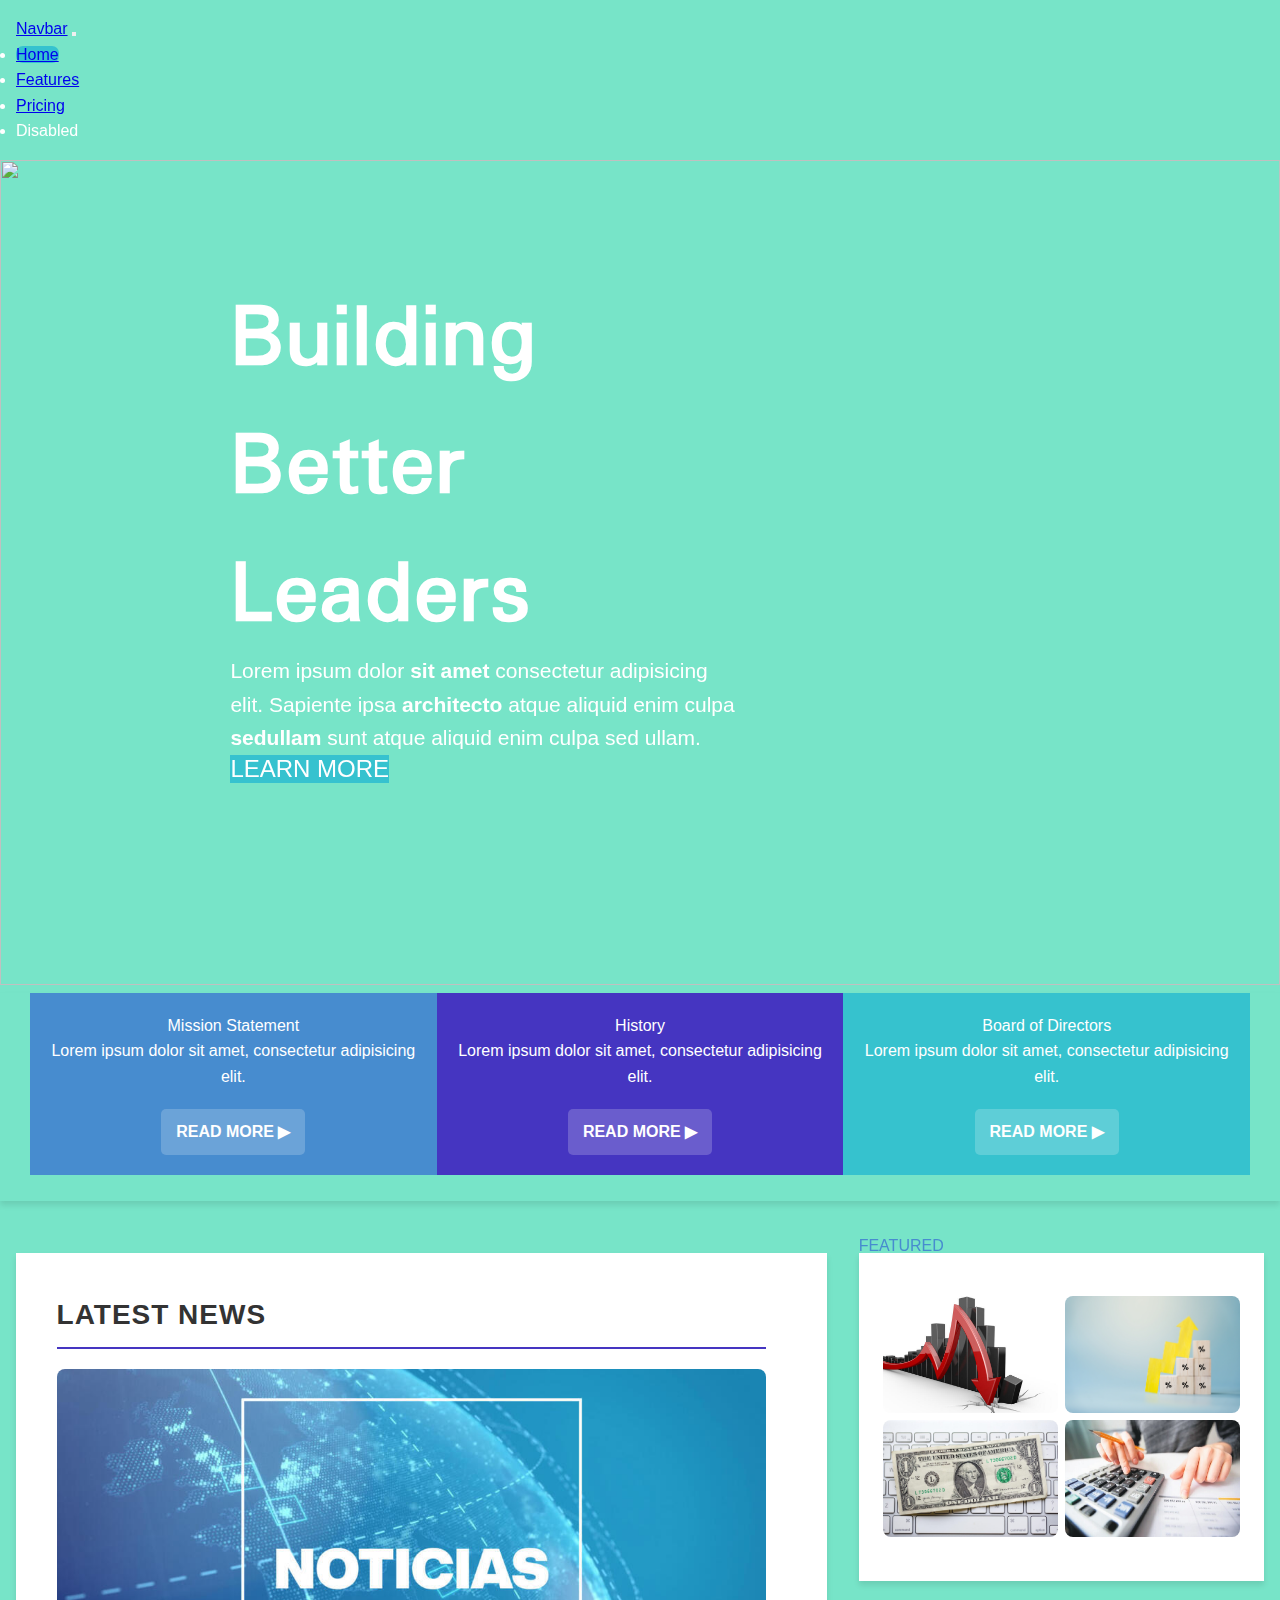
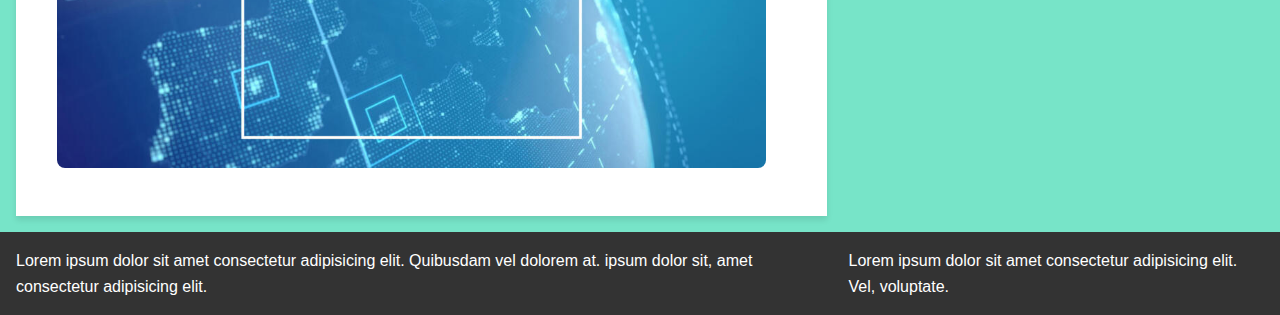
==== commit e3a388c6: "Add files via upload" ====
--- a/index.html
+++ b/index.html
@@ -109,9 +109,9 @@
             </div>
             </aside>
         </div>
-        <footer>
-            <h2>Footer</h2>
-            <h2>Parte 4</h2>
+        <footer class="d-flex w-100">
+            <div class="texto p-2 flex-grow-1">Lorem ipsum dolor sit amet consectetur adipisicing elit. Quibusdam vel dolorem at. ipsum dolor sit, amet consectetur adipisicing elit. </div>
+            <div class="texto p-2">Lorem ipsum dolor sit amet consectetur adipisicing elit. Vel, voluptate.</div>
         </footer>
     </div>
 
--- a/css/style.css
+++ b/css/style.css
@@ -61,7 +61,12 @@
 }
 
 footer {
+    display: flex;
+    flex-direction: row;
+    gap: 3rem;
     background: #333;
+    flex-grow: (3,1 and 2);
+
 }
 
 .viewport {
@@ -170,6 +175,10 @@
         height: auto;
     }
 
+    .texto:nth-child(3){
+        visibility: hidden;
+    }
+
     .temas{
         position: absolute;
         left: 18%;
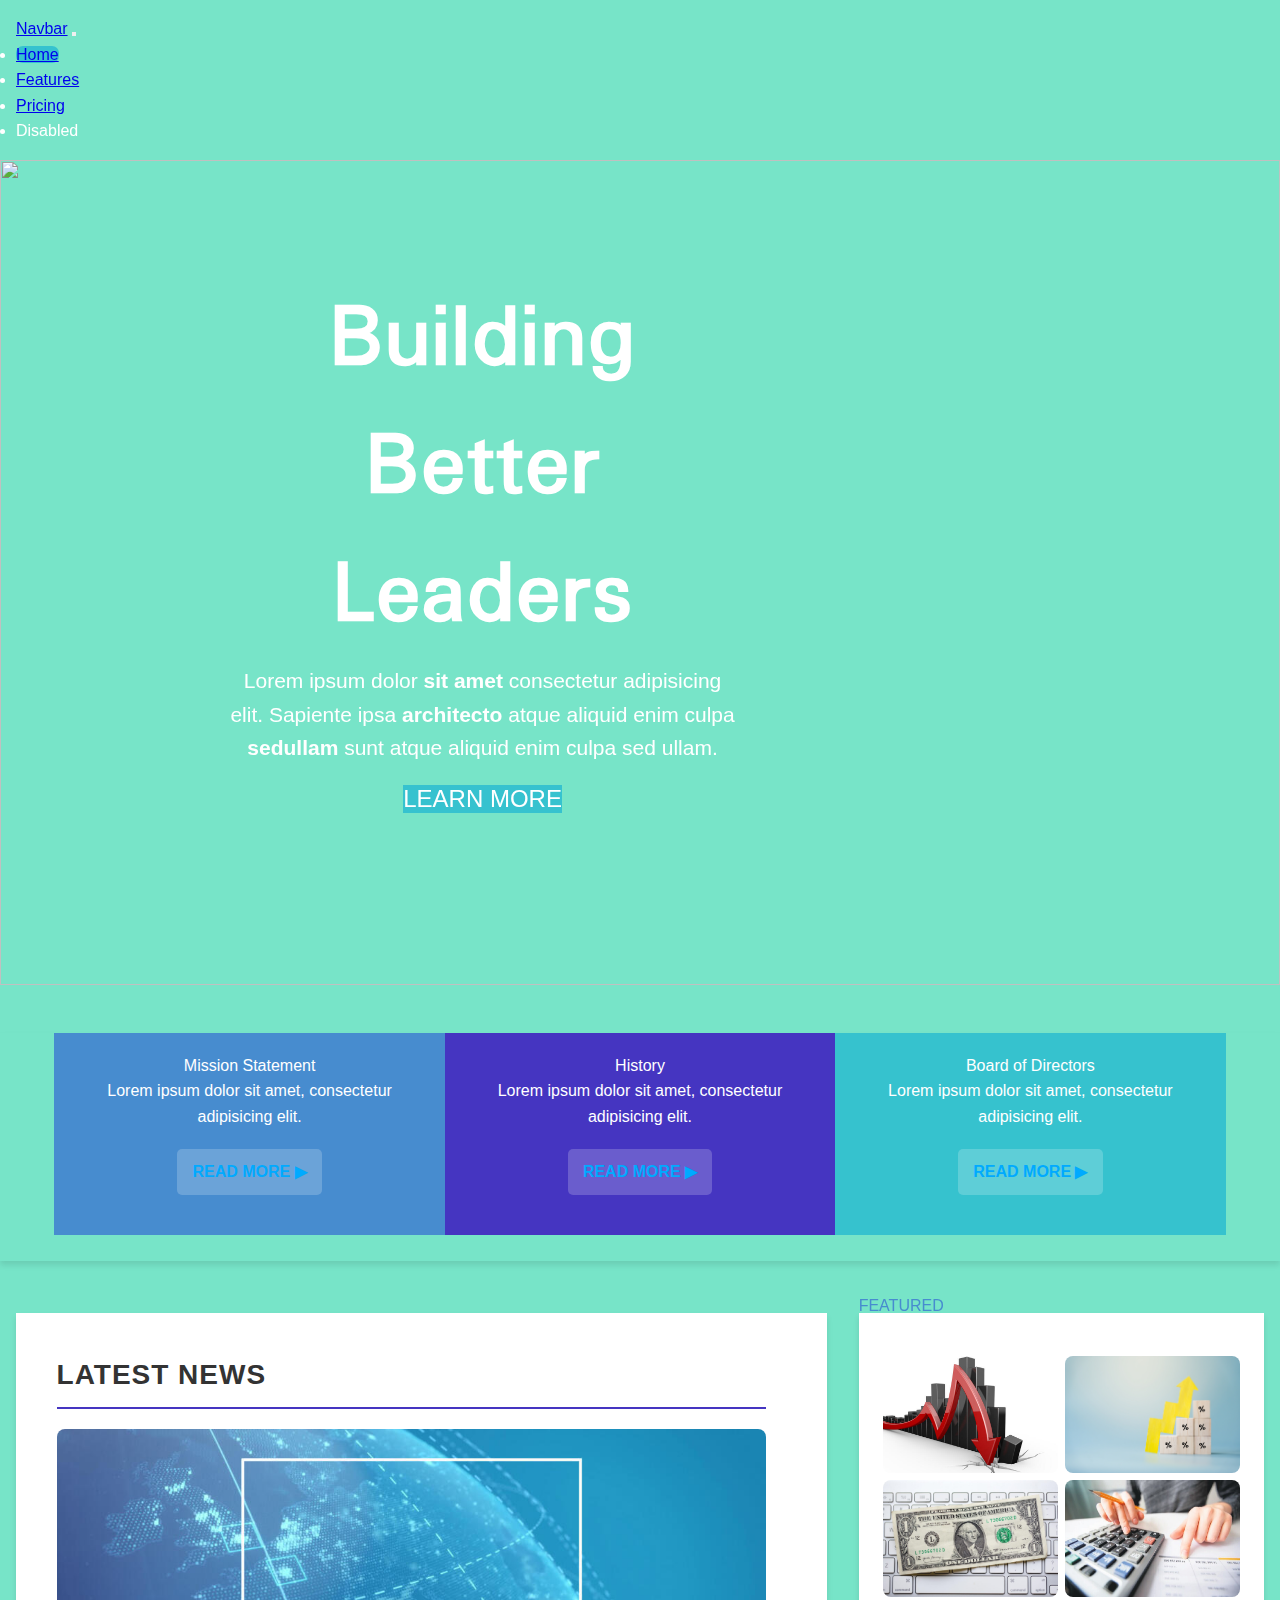
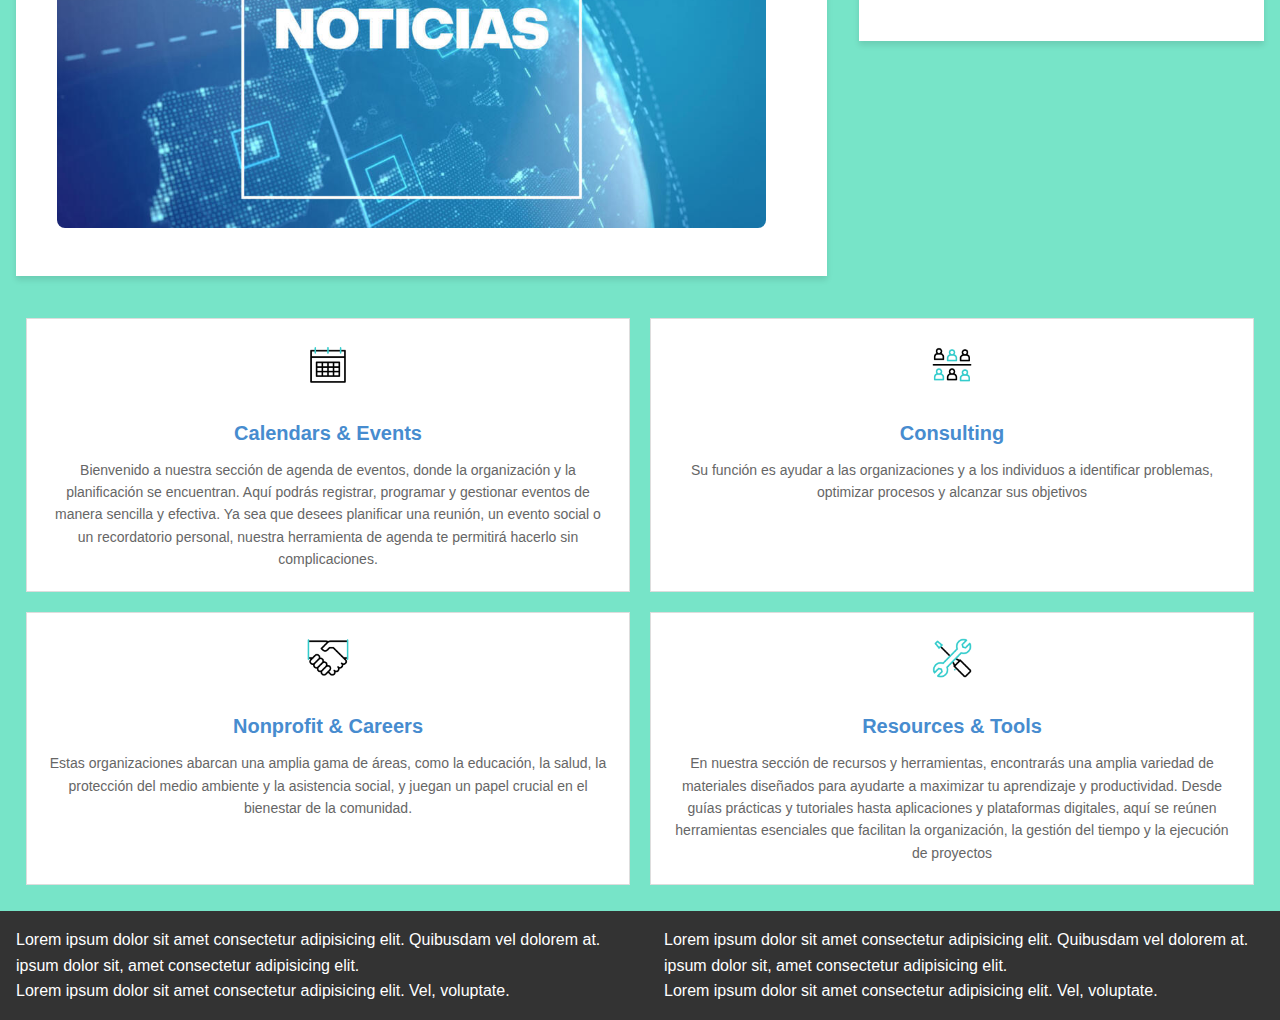
==== commit d36cc313: "Add files via upload" ====
--- a/index.html
+++ b/index.html
@@ -7,6 +7,7 @@
     <title>Responsive Layout</title>
     <link rel="stylesheet" href="css/style.css">
     <link rel="stylesheet" href="css/stylep2.css">
+    <link rel="stylesheet" href="css/style3.css">
     <link href="https://cdn.jsdelivr.net/npm/bootstrap@5.3.2/dist/css/bootstrap.min.css" rel="stylesheet"
         integrity="sha384-T3c6CoIi6uLrA9TneNEoa7RxnatzjcDSCmG1MXxSR1GAsXEV/Dwwykc2MPK8M2HN" crossorigin="anonymous" />
 
@@ -48,11 +49,12 @@
         </nav>
         <header>
             <div class="temas">
-                <h1 class="fw-semibold tema-title">
+                <h1 class="fw-semibold tema-title" style="color: white;">
                     Building <br>
                     Better <br>
                     Leaders</h1>
-                <p class="fw-light parrafo">Lorem ipsum dolor <b class="fw-medium">sit amet</b> consectetur adipisicing
+                <p class="fw-light parrafo" style="color: white;">Lorem ipsum dolor <b class="fw-medium">sit amet</b>
+                    consectetur adipisicing
                     <br>
                     elit. Sapiente ipsa <b class="fw-medium">architecto</b> atque aliquid enim culpa <br>
                     <b class="fw-medium">sedullam</b> sunt atque aliquid enim culpa sed ullam.</p>
@@ -64,24 +66,24 @@
 
 
         <div class="w-100 py-0">
-    <!-- Header Section -->
-    <div class="header">
-        <div class="mission">
-            <p class="h2">Mission Statement</p>
-            <p class="fs">Lorem ipsum dolor sit amet, consectetur adipisicing elit.</p>
-            <a href="#" class="read-more">READ MORE &#9654;</a>
-        </div>
-        <div class="history">
-            <p class="h2">History</p>
-            <p class="fs">Lorem ipsum dolor sit amet, consectetur adipisicing elit.</p>
-            <a href="#" class="read-more">READ MORE &#9654;</a>
-        </div>
-        <div class="directors">
-            <p class="h2">Board of Directors</p>
-            <p class="fs">Lorem ipsum dolor sit amet, consectetur adipisicing elit.</p>
-            <a href="#" class="read-more">READ MORE &#9654;</a>
-        </div>
-    </div>
+            <!-- Header Section -->
+            <div class="header">
+                <div class="mission">
+                    <p class="h2">Mission Statement</p>
+                    <p class="fs">Lorem ipsum dolor sit amet, consectetur adipisicing elit.</p>
+                    <a href="#" class="read-more">READ MORE &#9654;</a>
+                </div>
+                <div class="history">
+                    <p class="h2">History</p>
+                    <p class="fs">Lorem ipsum dolor sit amet, consectetur adipisicing elit.</p>
+                    <a href="#" class="read-more">READ MORE &#9654;</a>
+                </div>
+                <div class="directors">
+                    <p class="h2">Board of Directors</p>
+                    <p class="fs">Lorem ipsum dolor sit amet, consectetur adipisicing elit.</p>
+                    <a href="#" class="read-more">READ MORE &#9654;</a>
+                </div>
+            </div>
 
         </div>
 
@@ -100,20 +102,68 @@
             <aside>
                 <p style="color: #478CCF; position: absolute; " class="fs-3 fw-semibold">FEATURED</p>
                 <div class="content">
-                <div class="featured">
-                    <img src="img/680x452_crisis_concurso.jpg" alt="Featured Image 1">
-                    <img src="img/grande_32826.jpg" alt="Featured Image 2">
-                    <img src="img/money-dollar-bills-cash-stimulus-taxes-covid-coronavirus-america-7075.jpg" alt="Featured Image 3">
-                    <img src="img/descarga.jpeg" alt="Featured Image 4">
+                    <div class="featured">
+                        <img src="img/680x452_crisis_concurso.jpg" alt="Featured Image 1">
+                        <img src="img/grande_32826.jpg" alt="Featured Image 2">
+                        <img src="img/money-dollar-bills-cash-stimulus-taxes-covid-coronavirus-america-7075.jpg"
+                            alt="Featured Image 3">
+                        <img src="img/descarga.jpeg" alt="Featured Image 4">
+                    </div>
+                </div>
+            </aside>
+        </div>
+
+        <section style="display: block;">
+            <div class="services">
+                <div class="service-item">
+                    <img src="img/calendario.gif" alt="Calendar Icon">
+                    <h3>Calendars & Events</h3>
+                    <p>Bienvenido a nuestra sección de agenda de eventos, donde la organización y la planificación se
+                        encuentran. Aquí podrás registrar, programar y gestionar eventos de manera sencilla y efectiva.
+                        Ya sea que desees planificar una reunión, un evento social o un recordatorio personal, nuestra
+                        herramienta de agenda te permitirá hacerlo sin complicaciones.</p>
+                </div>
+                <div class="service-item">
+                    <img src="img/cliente.gif" alt="Consulting Icon">
+                    <h3>Consulting</h3>
+                    <p> Su función es ayudar a las organizaciones y a los individuos a identificar problemas, optimizar
+                        procesos y alcanzar sus objetivos</p>
+                </div>
+                <div class="service-item">
+                    <img src="img/apreton-de-manos.gif" alt="Nonprofit Icon">
+                    <h3>Nonprofit & Careers</h3>
+                    <p>Estas organizaciones abarcan una amplia gama de áreas, como la educación, la salud, la protección
+                        del medio ambiente y la asistencia social,
+                        y juegan un papel crucial en el bienestar de la comunidad.</p>
+                </div>
+                <div class="service-item">
+                    <img src="img/herramientas-para-reparar.gif" alt="Resources Icon">
+                    <h3>Resources & Tools</h3>
+                    <p>En nuestra sección de recursos y herramientas, encontrarás una amplia variedad de materiales
+                        diseñados para ayudarte a maximizar tu aprendizaje y productividad.
+                        Desde guías prácticas y tutoriales hasta aplicaciones y plataformas digitales, aquí se reúnen
+                        herramientas esenciales que facilitan la organización, la gestión del tiempo y la ejecución de
+                        proyectos</p>
                 </div>
             </div>
-            </aside>
+        </section>
+    </div>
+
+
+
+    <footer class="">
+        <div class="d-flex w-100">
+            <div class="texto p-2 flex-grow-1">Lorem ipsum dolor sit amet consectetur adipisicing elit. Quibusdam vel
+                dolorem at. ipsum dolor sit, amet consectetur adipisicing elit. </div>
+            <div class="texto p-2">Lorem ipsum dolor sit amet consectetur adipisicing elit. Vel, voluptate.</div>
         </div>
-        <footer class="d-flex w-100">
-            <div class="texto p-2 flex-grow-1">Lorem ipsum dolor sit amet consectetur adipisicing elit. Quibusdam vel dolorem at. ipsum dolor sit, amet consectetur adipisicing elit. </div>
+        <div class="d-flex w-100">
+            <div class="texto p-2 flex-grow-1">Lorem ipsum dolor sit amet consectetur adipisicing elit. Quibusdam vel
+                dolorem at. ipsum dolor sit, amet consectetur adipisicing elit. </div>
             <div class="texto p-2">Lorem ipsum dolor sit amet consectetur adipisicing elit. Vel, voluptate.</div>
-        </footer>
-    </div>
+        </div>
+    </footer>
+
 
 
 
--- a/css/style3.css
+++ b/css/style3.css
@@ -0,0 +1,104 @@
+* {
+    margin: 0;
+    padding: 0;
+    box-sizing: border-box;
+}
+
+body {
+    font-family: Arial, sans-serif;
+    background-color: #77E4C8; 
+    color: #333;
+}
+
+.container {
+    max-width: 1200px;
+    margin: 0 auto;
+    padding: 20px;
+}
+
+header {
+    text-align: center;
+    margin-bottom: 40px;
+}
+
+header h1 {
+    font-size: 36px;
+    margin-bottom: 10px;
+    color: #4535C1; 
+}
+
+header p {
+    font-size: 16px;
+    color: #666;
+    margin-bottom: 20px;
+}
+
+.read-more {
+    display: inline-block;
+    margin-bottom: 20px;
+    color: #00aaff;
+    text-decoration: none;
+    font-weight: bold;
+}
+
+.read-more:hover {
+    color: #478CCF; 
+    text-decoration: underline;
+}
+
+.pagination {
+    margin-top: 10px;
+}
+
+.pagination a {
+    margin: 0 5px;
+    text-decoration: none;
+    color: #00aaff;
+}
+
+.pagination a:hover {
+    color: #478CCF; 
+}
+
+.services {
+    display: flex;
+    flex-wrap: wrap;
+    justify-content: space-between;
+}
+
+.service-item {
+    background-color: white;
+    border: 1px solid #ddd;
+    padding: 20px;
+    margin: 10px;
+    flex: 1 1 calc(50% - 40px); 
+    text-align: center;
+    transition: transform 0.3s ease, box-shadow 0.3s ease;
+}
+
+.service-item:hover {
+    transform: scale(1.05); 
+    box-shadow: 0 6px 12px rgba(0, 0, 0, 0.2);
+}
+
+.service-item img {
+    width: 50px;
+    height: 50px;
+    margin-bottom: 20px;
+}
+
+.service-item h3 {
+    font-size: 20px;
+    color: #478CCF; 
+    margin-bottom: 10px;
+}
+
+.service-item p {
+    font-size: 14px;
+    color: #666;
+}
+@media (max-width: 520px) {
+    .services{
+        flex-direction: column
+    }
+}